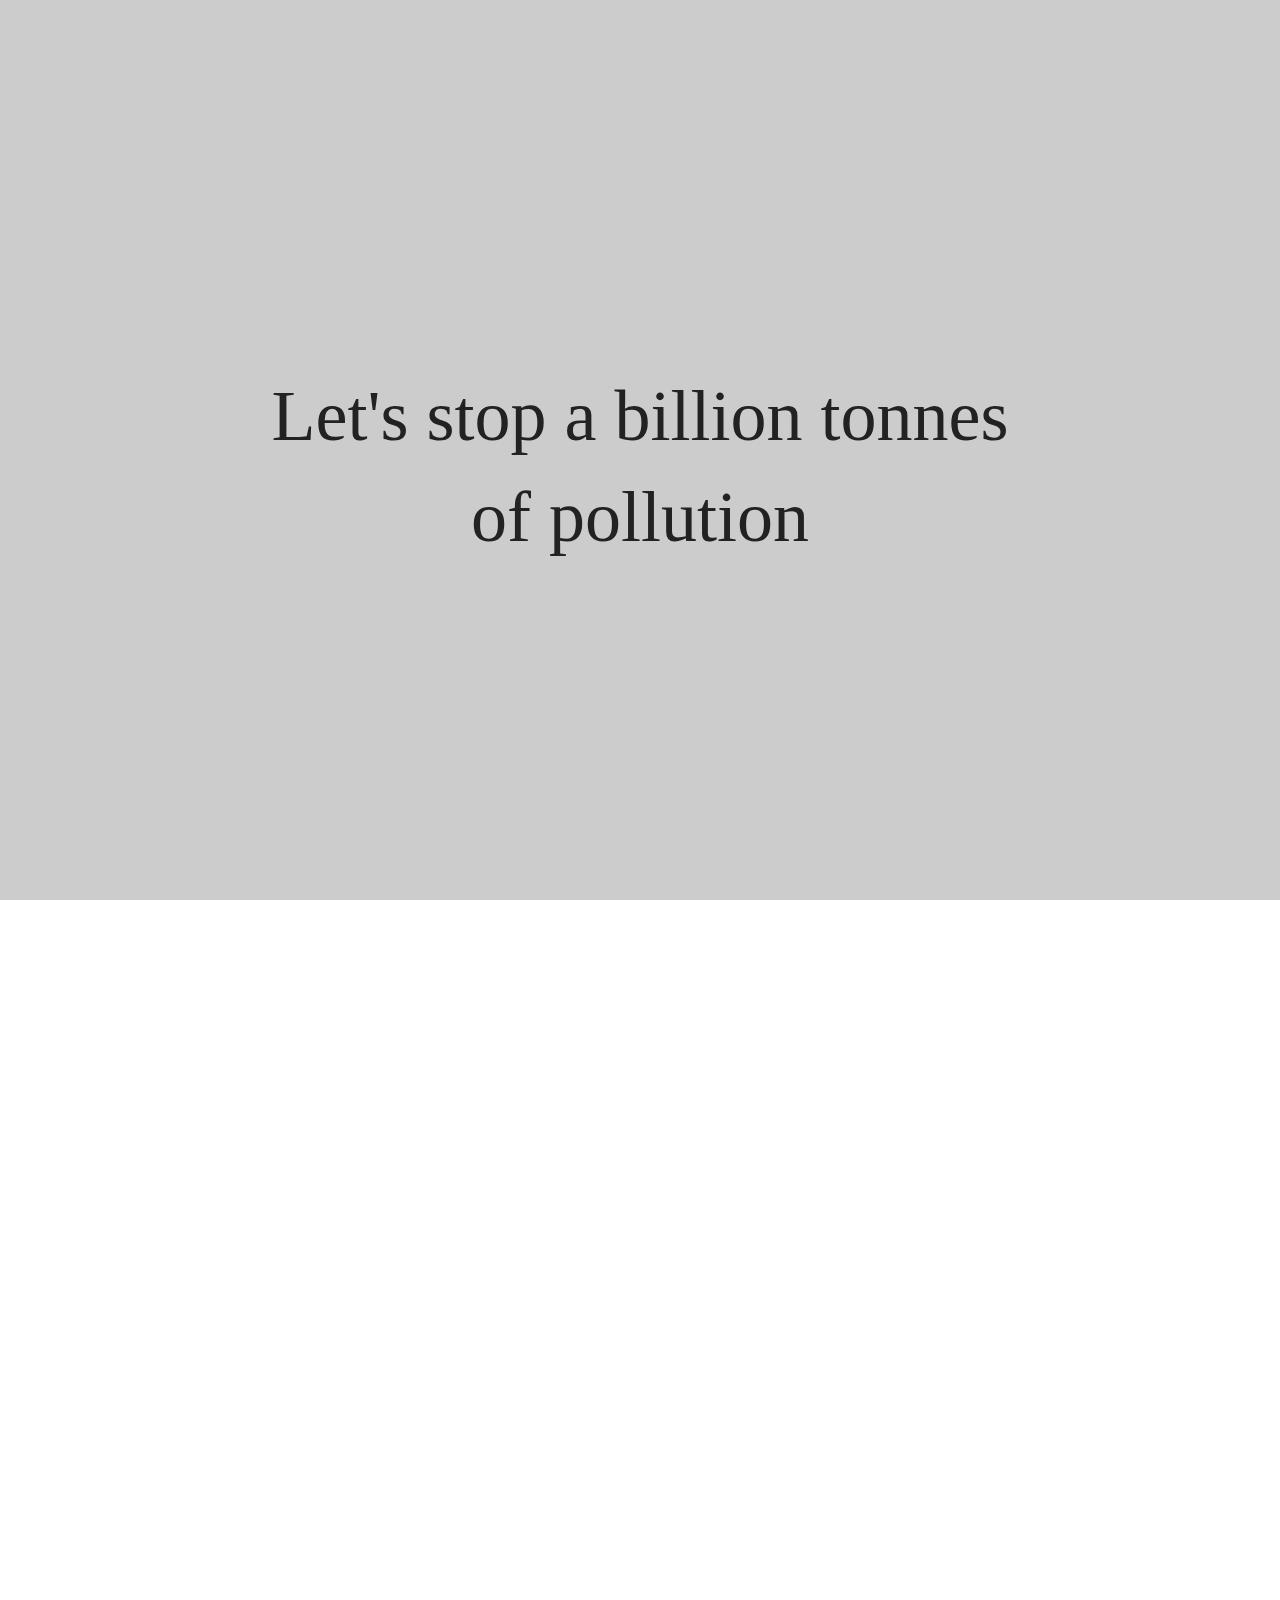
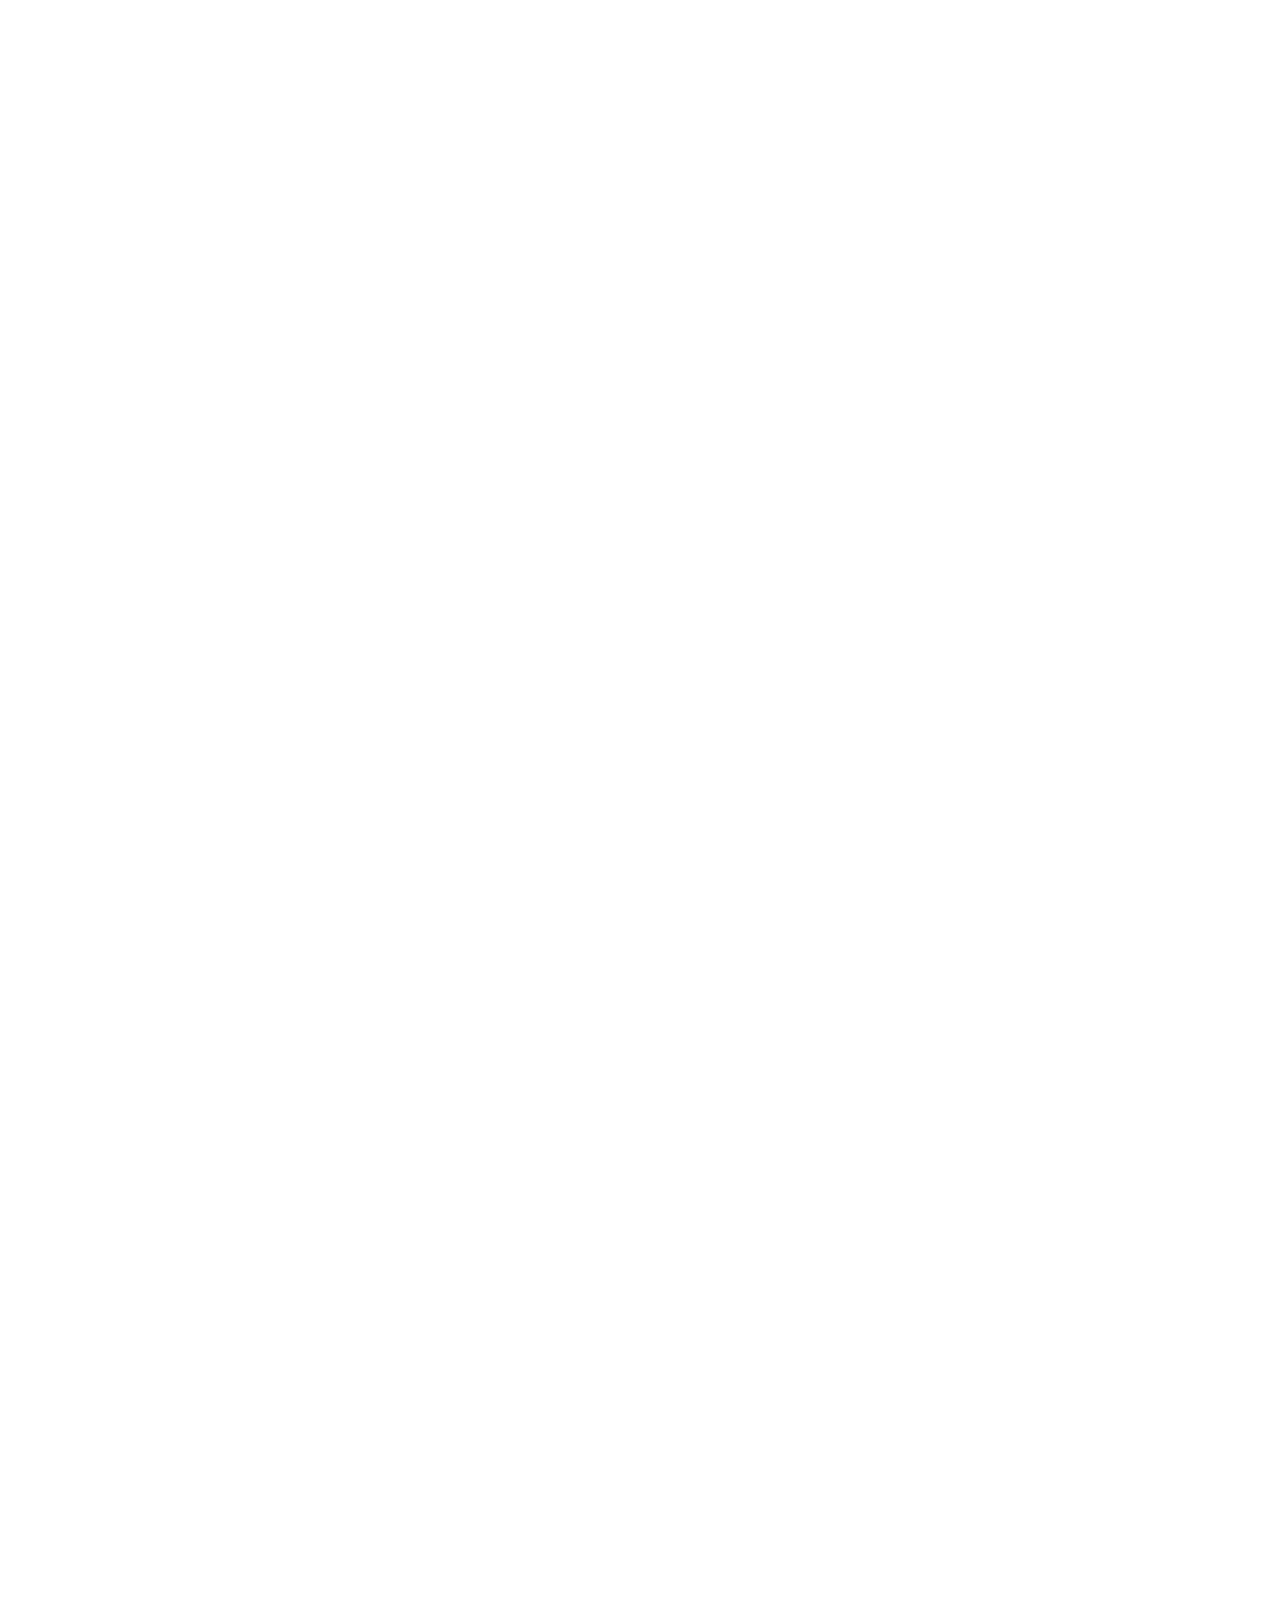
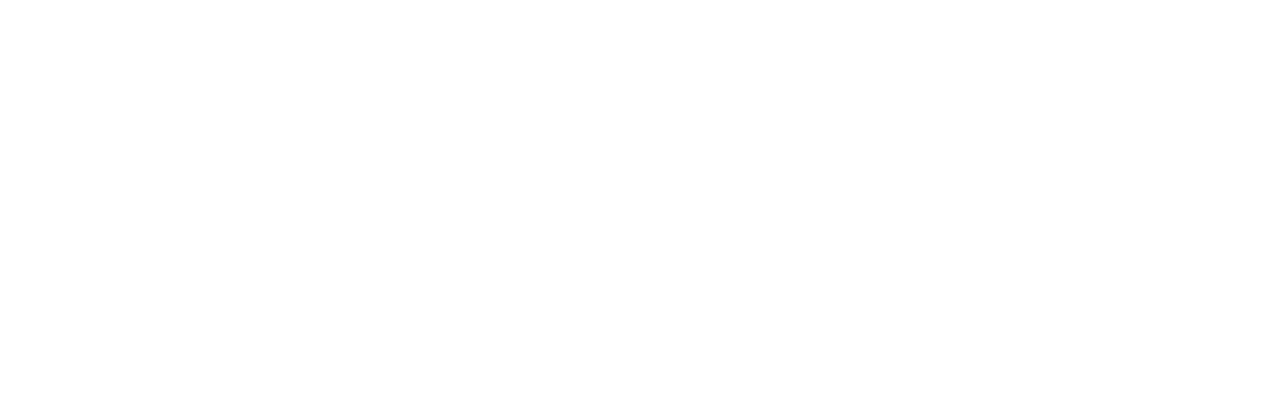
==== index.html @ c6ea2127 "Basic template for 1 pager plus explanation slides" ====
<!DOCTYPE html>
<meta charset="utf-8">
<head>
<link rel="stylesheet" href="css/foundation.css" />
<link rel="stylesheet" href="css/style.css" />
<link href='http://fonts.googleapis.com/css?family=Permanent+Marker' rel='stylesheet' type='text/css'>
<link rel="stylesheet" type="text/css" href="css/jquery.fullPage.css" />
<script src="http://ajax.googleapis.com/ajax/libs/jquery/1.11.1/jquery.min.js"></script>
<script src="js/jquery.easings.min.js"></script>
<script type="text/javascript" src="js/jquery.fullPage.min.js"></script>
</head>

<body>
	
<div id="fullpage">
    <div class="section">
	    <h1 class ="text-center">Let's stop a billion tonnes </br> of pollution</h1>
    </div>

	<div class="section">
		<h1 class ="text-center">What's this all about?</h1>
	    <div class="slide"> 
			<h2 class ="text-center">In the past,</h2>
			<p class ="text-center">there was no limit to CO2 pollution...</p>
			<div class="row">
				  <div class="small-6 large-centered columns">
						<img src="img/slides/slide1.png">
				  </div>
			</div>
	    </div>
	    <div class="slide"> 
		    <h2 class ="text-center">...now</h2>
		    <p class ="text-center">in Europe big polluters need permits.</p>
		    <div class="row">
				  <div class="small-6 large-centered columns">
					    <img src="img/slides/slide2.png">
				  </div>
			</div>
	    </div>
	    <div class="slide"> 
		    <h2 class ="text-center">Permits</h2>
			<p class ="text-center">are issued by the EU, setting a cap on pollution...</p>
			<div class="row">
				  <div class="small-6 large-centered columns">
						<img src="img/slides/slide3.png">
				  </div>
			</div>
	    </div>
	    <div class="slide"> 
		    <h2 class ="text-center">...but too many</h2>
			<p class ="text-center">are being issued, giving little incentive to reduce pollution.</p>
			<div class="row">
				  <div class="small-6 large-centered columns">
						<img src="img/slides/slide4.png">
				  </div>
			</div>
	    </div>
	    <div class="slide"> 
		    <h2 class ="text-center">Destroy</h2>
			<p class ="text-center">one billion permits with Sandbag and take them out of the system...</p>
			<div class="row">
				  <div class="small-6 large-centered columns">
						<img src="img/slides/slide5.png">
				  </div>
			</div>
	    </div>
	    <div class="slide">
		    <h2 class ="text-center">...and call</h2> 
			<p class ="text-center">on EU politicians to not issue so many.</p>
			<div class="row">
				  <div class="small-6 large-centered columns">
						<img src="img/slides/slide6.png">
				  </div>
			</div>
	    </div>
	    <div class="slide"> 
		    <h2 class ="text-center">Fewer permits</h2>
			<p class ="text-center">means less pollution and more clean energy</p>
			<div class="row">
				  <div class="small-6 large-centered columns">
						<img src="img/slides/slide7.png">
				  </div>
			</div>
	    </div>
	    <div class="slide"> 
		    <h2 class ="text-center">Join us</h2>
			<p class ="text-center">and help stop one billion tonnes of pollution!</p>
			<div class="row">
				  <div class="small-6 large-centered columns">
						<img src="img/slides/slide8.png">
				  </div>
			</div>
	    </div>
	</div>

    <div class="section">
	    <h1 class ="text-center">Companies</h1>
    </div>

    <div class="section">
	    <h1 class ="text-center">What you can do</h1>
    </div>
</div>

</body>

<script>
	$(document).ready(function() {
	    $('#fullpage').fullpage({
	    	verticalCentered: true,
	        resize : true,
	        sectionsColor : ['#ccc', '#fff'],
	        anchors:['landing', 'what'],
	        scrollingSpeed: 700,
	        easing: 'easeInQuart',
	        menu: true,
	        navigation: false,
	        navigationPosition: 'right',
	        navigationTooltips: ['firstSlide', 'secondSlide'],
	        slidesNavigation: true,
	        slidesNavPosition: 'bottom',
	        loopBottom: false,
	        loopTop: false,
	        loopHorizontal: true,
	        autoScrolling: true,
	        scrollOverflow: false,
	        css3: false,
	        paddingTop: '3em',
	        paddingBottom: '10px',
	        normalScrollElements: '#element1, .element2',
	        normalScrollElementTouchThreshold: 5,
	        keyboardScrolling: true,
	        touchSensitivity: 15,
	        continuousVertical: false,
	        animateAnchor: true,
	        sectionSelector: '.section',
	        slideSelector: '.slide',
	    });
	});
</script>
---- css/style.css ----
html {
}

body {
  font-family: "Helvetica Neue", Helvetica, Arial, sans-serif;
}

h1 {
	font-size: 4.5rem;
	font-family: 'Permanent Marker', cursive;
}


@media only screen and (max-width: 600px) {

   h1 { font-size: 2rem; }

}
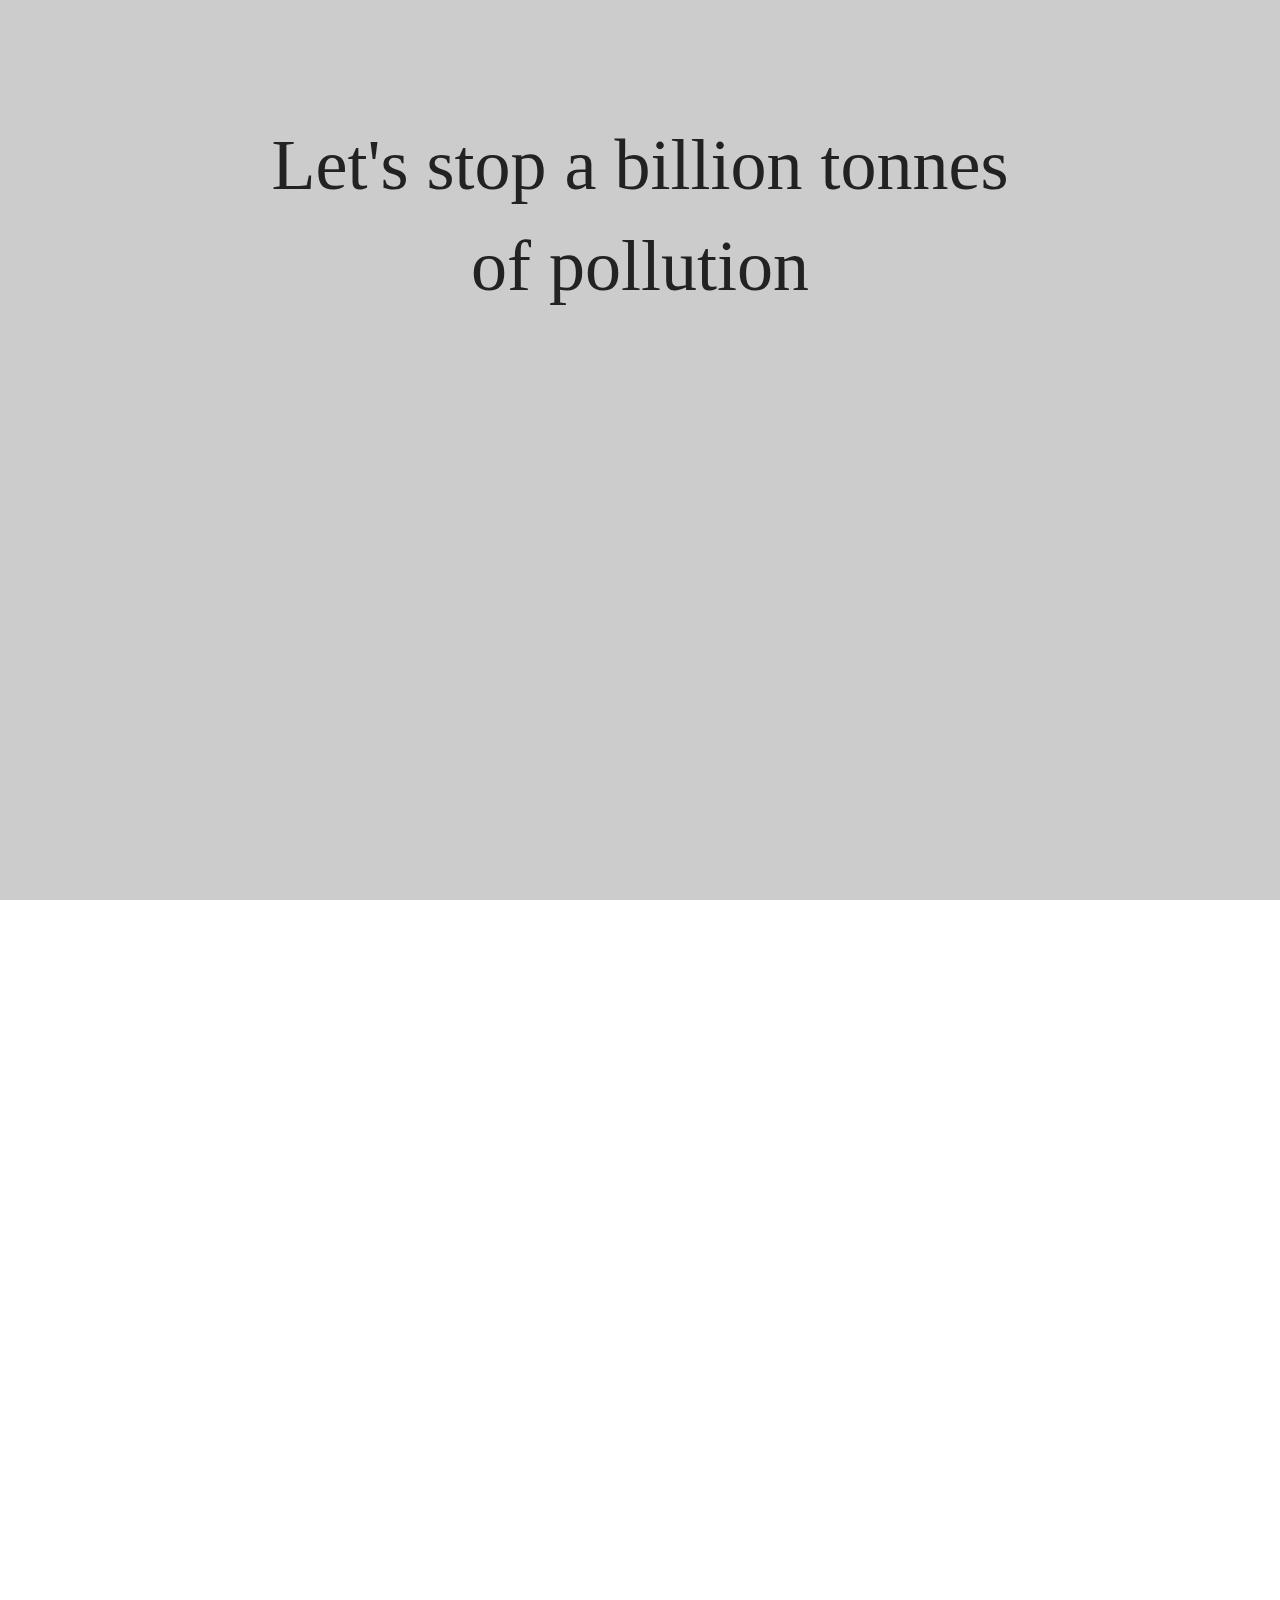
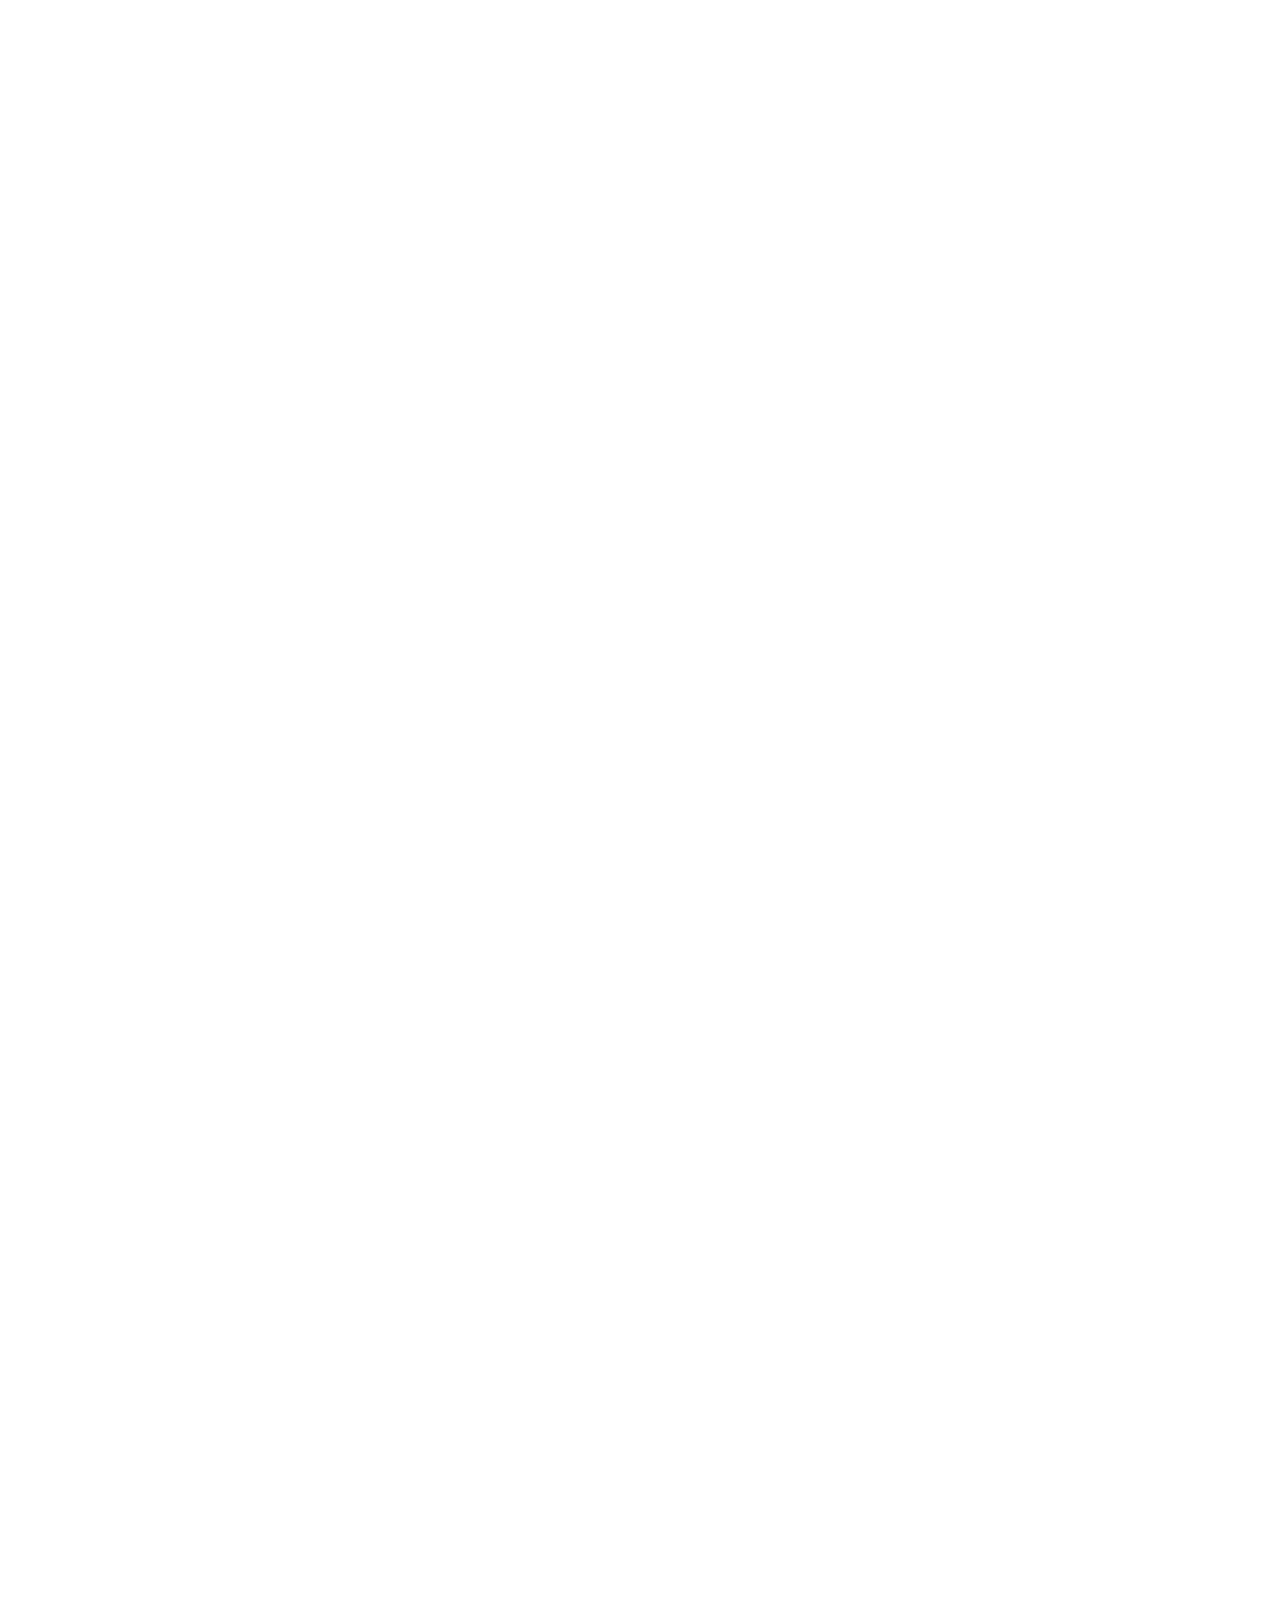
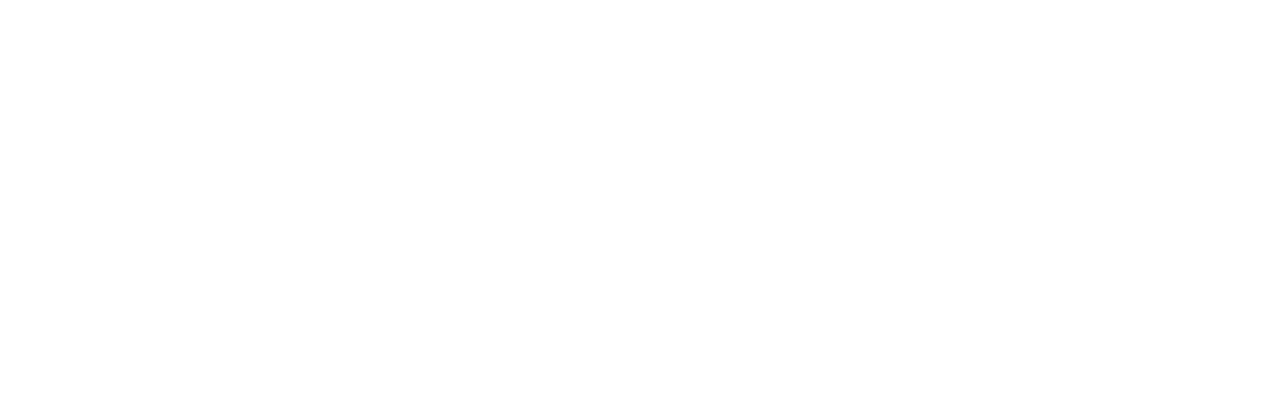
==== commit ff032b98: "Fixed centering of explanation slides, font resizing" ====
--- a/index.html
+++ b/index.html
@@ -2,9 +2,9 @@
 <meta charset="utf-8">
 <head>
 <link rel="stylesheet" href="css/foundation.css" />
+<link rel="stylesheet" type="text/css" href="css/jquery.fullPage.css" />
 <link rel="stylesheet" href="css/style.css" />
 <link href='http://fonts.googleapis.com/css?family=Permanent+Marker' rel='stylesheet' type='text/css'>
-<link rel="stylesheet" type="text/css" href="css/jquery.fullPage.css" />
 <script src="http://ajax.googleapis.com/ajax/libs/jquery/1.11.1/jquery.min.js"></script>
 <script src="js/jquery.easings.min.js"></script>
 <script type="text/javascript" src="js/jquery.fullPage.min.js"></script>
@@ -23,7 +23,7 @@
 			<h2 class ="text-center">In the past,</h2>
 			<p class ="text-center">there was no limit to CO2 pollution...</p>
 			<div class="row">
-				  <div class="small-6 large-centered columns">
+				  <div class="small-6 small-centered columns">
 						<img src="img/slides/slide1.png">
 				  </div>
 			</div>
@@ -32,7 +32,7 @@
 		    <h2 class ="text-center">...now</h2>
 		    <p class ="text-center">in Europe big polluters need permits.</p>
 		    <div class="row">
-				  <div class="small-6 large-centered columns">
+				  <div class="small-6 small-centered columns">
 					    <img src="img/slides/slide2.png">
 				  </div>
 			</div>
@@ -41,7 +41,7 @@
 		    <h2 class ="text-center">Permits</h2>
 			<p class ="text-center">are issued by the EU, setting a cap on pollution...</p>
 			<div class="row">
-				  <div class="small-6 large-centered columns">
+				  <div class="small-6 small-centered columns">
 						<img src="img/slides/slide3.png">
 				  </div>
 			</div>
@@ -50,7 +50,7 @@
 		    <h2 class ="text-center">...but too many</h2>
 			<p class ="text-center">are being issued, giving little incentive to reduce pollution.</p>
 			<div class="row">
-				  <div class="small-6 large-centered columns">
+				  <div class="small-6 small-centered columns">
 						<img src="img/slides/slide4.png">
 				  </div>
 			</div>
@@ -59,7 +59,7 @@
 		    <h2 class ="text-center">Destroy</h2>
 			<p class ="text-center">one billion permits with Sandbag and take them out of the system...</p>
 			<div class="row">
-				  <div class="small-6 large-centered columns">
+				  <div class="small-6 small-centered columns">
 						<img src="img/slides/slide5.png">
 				  </div>
 			</div>
@@ -68,7 +68,7 @@
 		    <h2 class ="text-center">...and call</h2> 
 			<p class ="text-center">on EU politicians to not issue so many.</p>
 			<div class="row">
-				  <div class="small-6 large-centered columns">
+				  <div class="small-6 small-centered columns">
 						<img src="img/slides/slide6.png">
 				  </div>
 			</div>
@@ -77,7 +77,7 @@
 		    <h2 class ="text-center">Fewer permits</h2>
 			<p class ="text-center">means less pollution and more clean energy</p>
 			<div class="row">
-				  <div class="small-6 large-centered columns">
+				  <div class="small-6 small-centered columns">
 						<img src="img/slides/slide7.png">
 				  </div>
 			</div>
@@ -86,7 +86,7 @@
 		    <h2 class ="text-center">Join us</h2>
 			<p class ="text-center">and help stop one billion tonnes of pollution!</p>
 			<div class="row">
-				  <div class="small-6 large-centered columns">
+				  <div class="small-6 small-centered columns">
 						<img src="img/slides/slide8.png">
 				  </div>
 			</div>
@@ -109,13 +109,13 @@
 	    $('#fullpage').fullpage({
 	    	verticalCentered: true,
 	        resize : true,
-	        sectionsColor : ['#ccc', '#fff'],
-	        anchors:['landing', 'what'],
+	        sectionsColor : ['#ccc', '#ccc'],
+	        anchors:['landing', 'what', 'companies', 'action'],
 	        scrollingSpeed: 700,
 	        easing: 'easeInQuart',
 	        menu: true,
 	        navigation: false,
-	        navigationPosition: 'right',
+	        navigationPosition: 'left',
 	        navigationTooltips: ['firstSlide', 'secondSlide'],
 	        slidesNavigation: true,
 	        slidesNavPosition: 'bottom',
@@ -124,7 +124,7 @@
 	        loopHorizontal: true,
 	        autoScrolling: true,
 	        scrollOverflow: false,
-	        css3: false,
+	        css3: true,
 	        paddingTop: '3em',
 	        paddingBottom: '10px',
 	        normalScrollElements: '#element1, .element2',
--- a/css/style.css
+++ b/css/style.css
@@ -10,6 +10,10 @@
 	font-family: 'Permanent Marker', cursive;
 }
 
+.fp-tableCell {
+	vertical-align: initial;
+	padding-top:5%;
+}
 
 @media only screen and (max-width: 600px) {
 
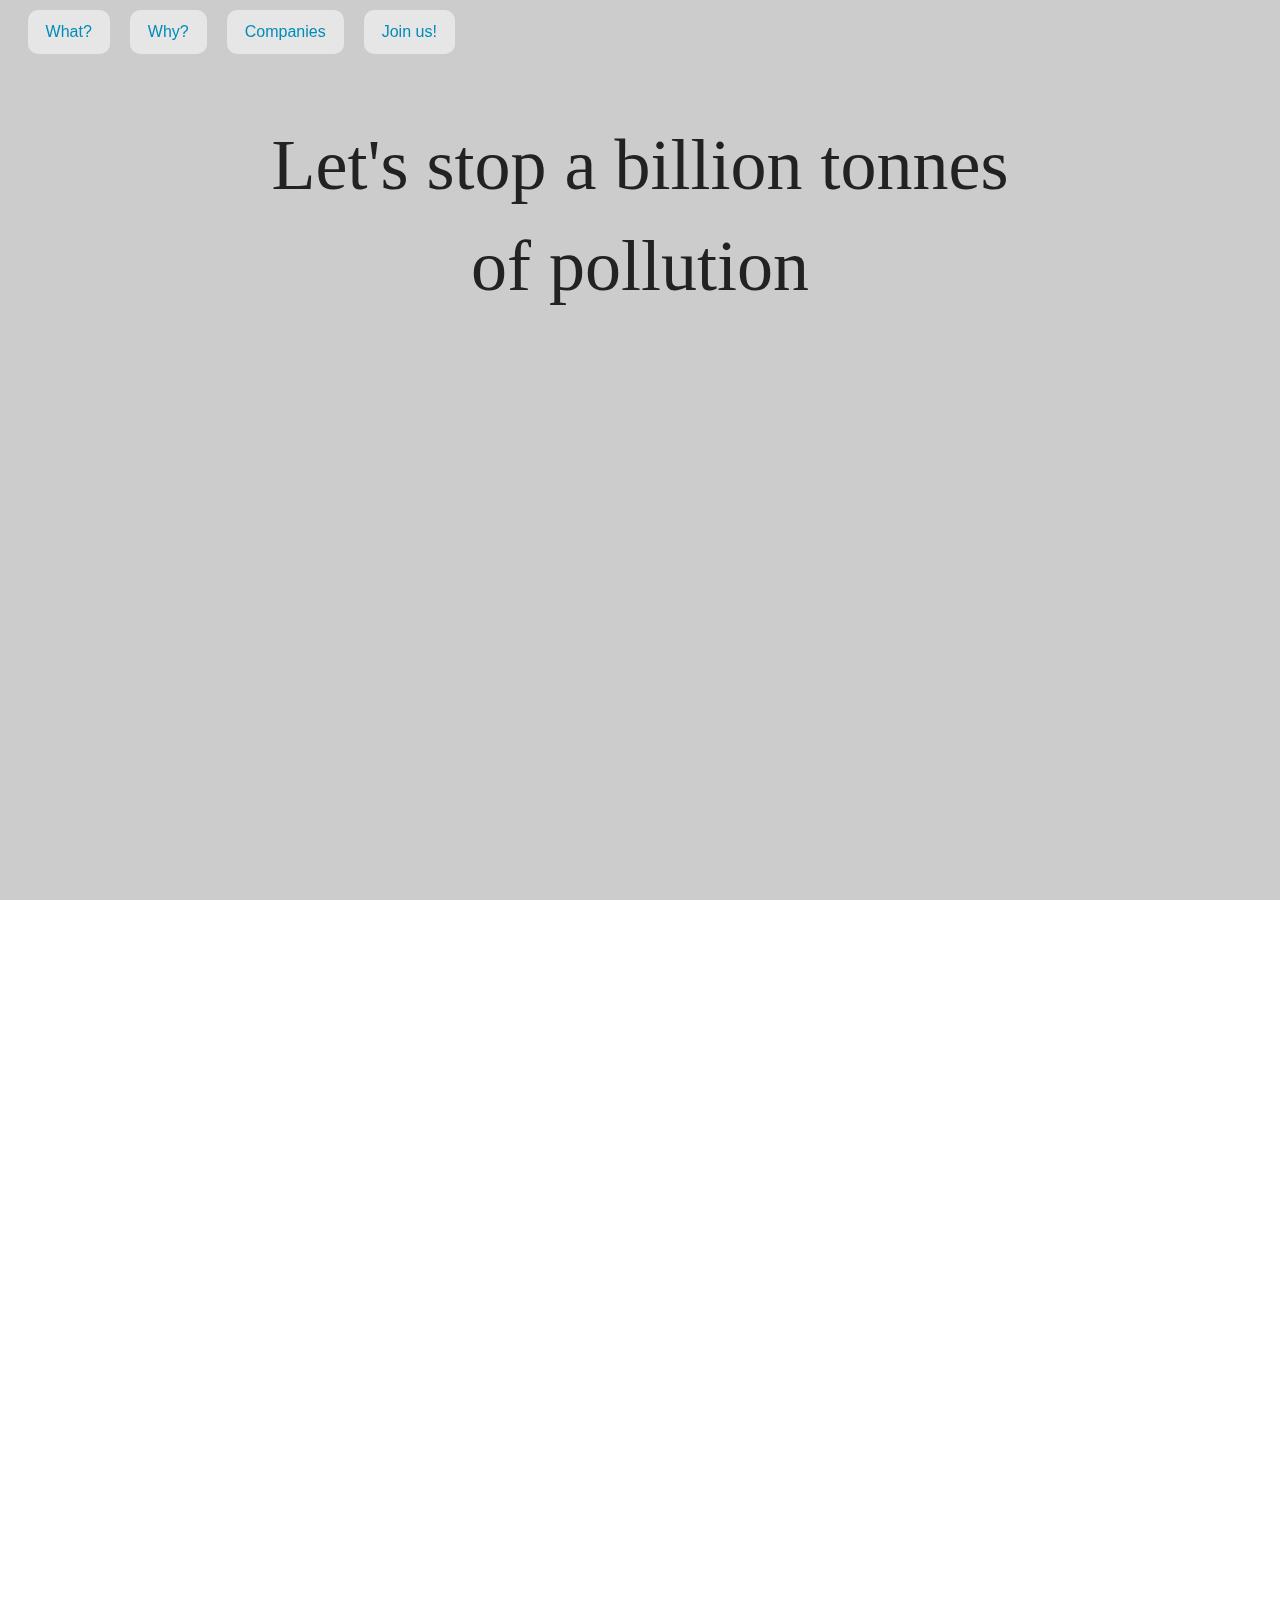
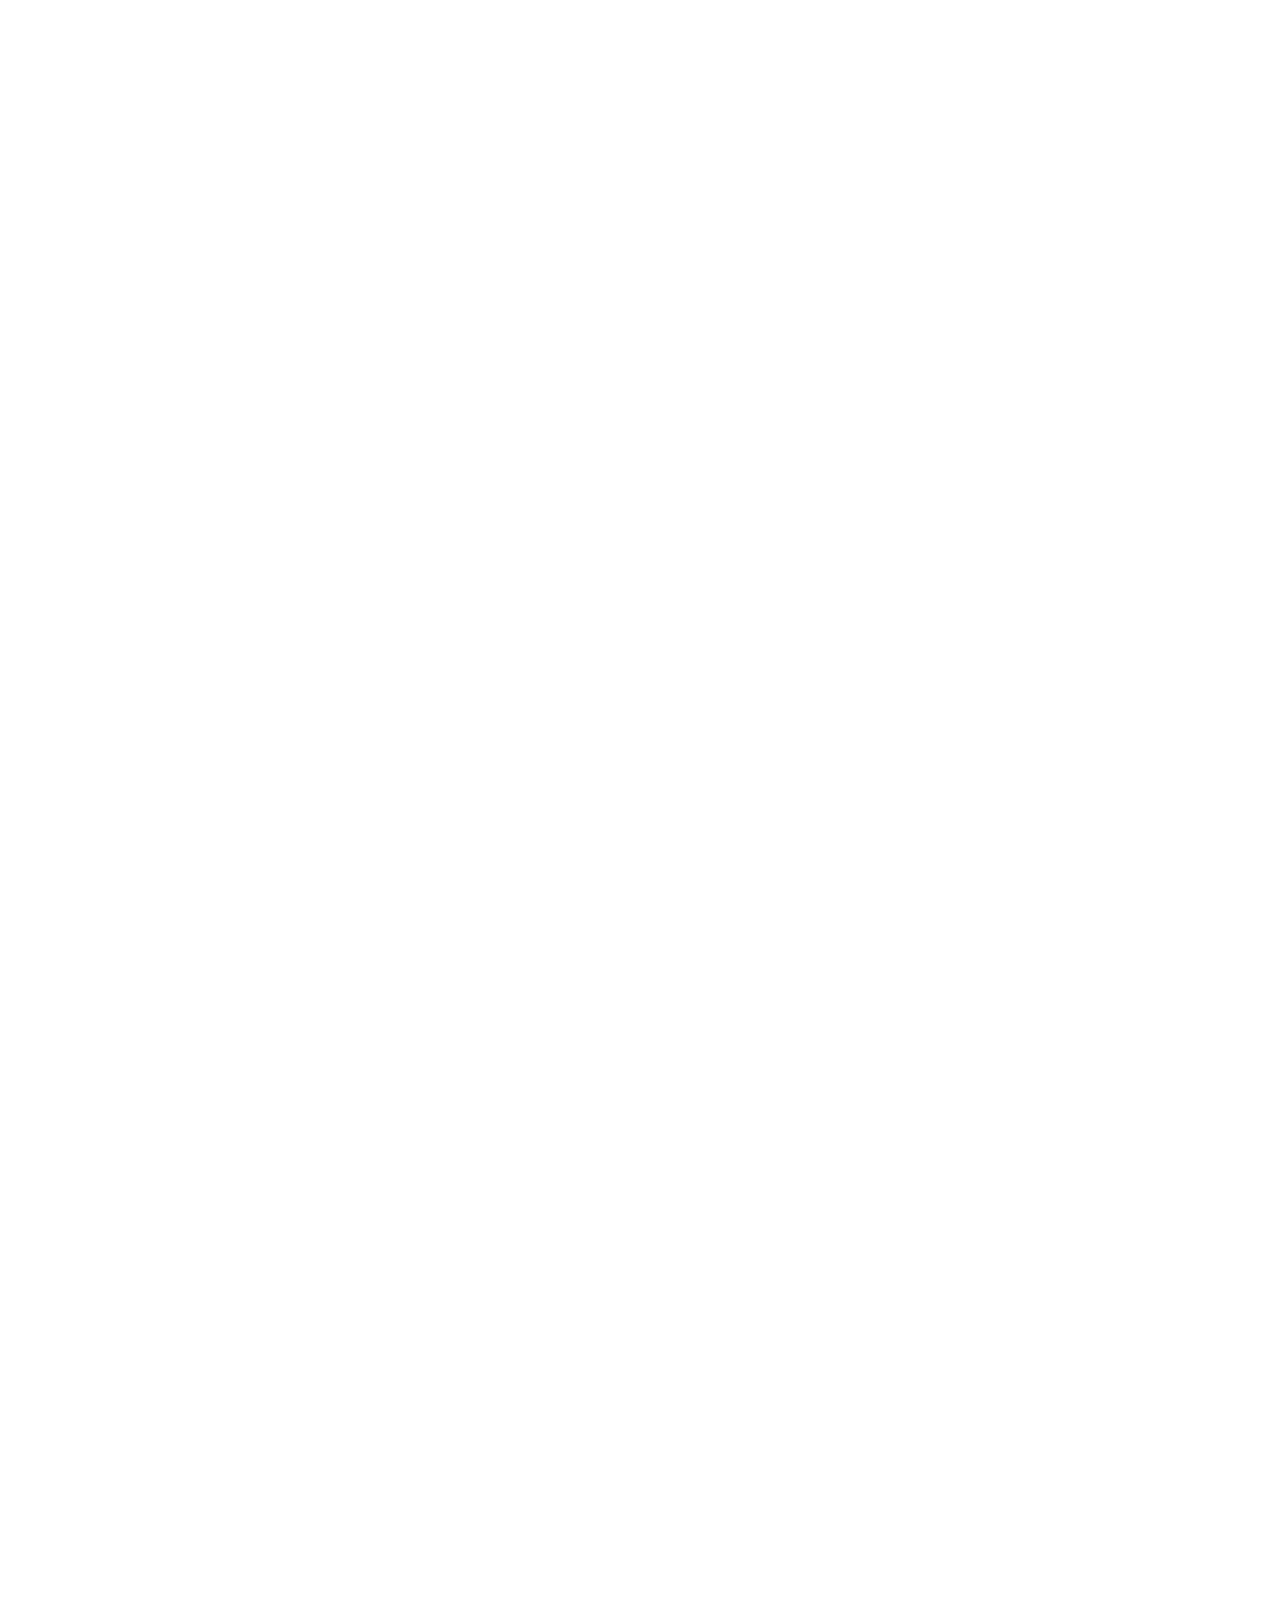
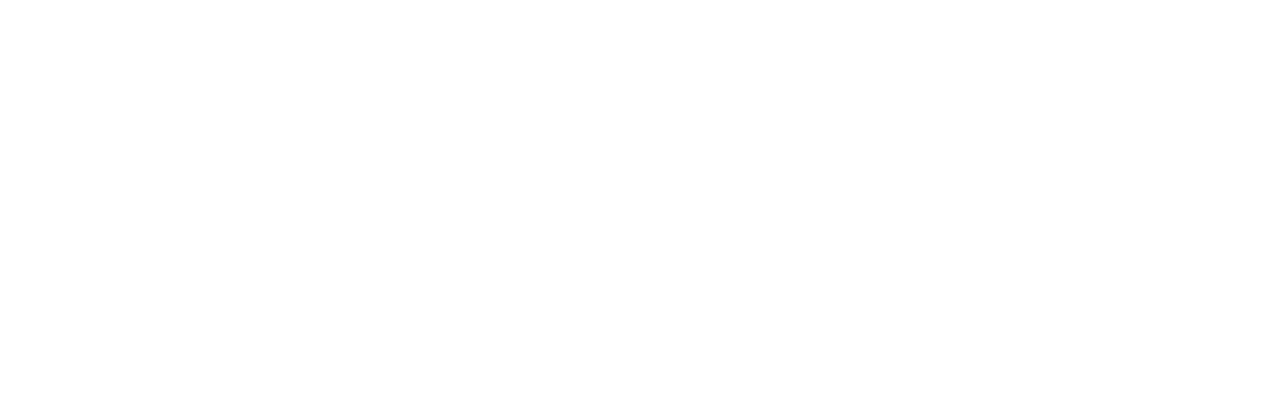
==== commit 1d63d2e5: "Added menu" ====
--- a/index.html
+++ b/index.html
@@ -11,6 +11,13 @@
 </head>
 
 <body>
+
+<ul id="myMenu">
+    <li data-menuanchor="firstPage" class="active"><a href="#landing">What?</a></li>
+    <li data-menuanchor="secondPage"><a href="#what">Why?</a></li>
+    <li data-menuanchor="thirdPage"><a href="#companies">Companies</a></li>
+    <li data-menuanchor="fourthPage"><a href="#action">Join us!</a></li>
+</ul>
 	
 <div id="fullpage">
     <div class="section">
@@ -109,7 +116,7 @@
 	    $('#fullpage').fullpage({
 	    	verticalCentered: true,
 	        resize : true,
-	        sectionsColor : ['#ccc', '#ccc'],
+	        sectionsColor : ['#ccc', '#ccc', '#ccc', '#ccc'],
 	        anchors:['landing', 'what', 'companies', 'action'],
 	        scrollingSpeed: 700,
 	        easing: 'easeInQuart',
--- a/css/style.css
+++ b/css/style.css
@@ -15,6 +15,26 @@
 	padding-top:5%;
 }
 
+#myMenu {
+	position:fixed;
+	z-index:99;
+	list-style:none;
+}
+
+#myMenu li {
+	float:left;
+	display: inline-block;
+	margin: 10px;
+	color: #000;
+	background: none repeat scroll 0% 0% rgba(255, 255, 255, 0.5);
+	border-radius: 10px;
+}
+
+#myMenu li a {
+	padding: 9px 18px;
+	display: block;
+}
+
 @media only screen and (max-width: 600px) {
 
    h1 { font-size: 2rem; }
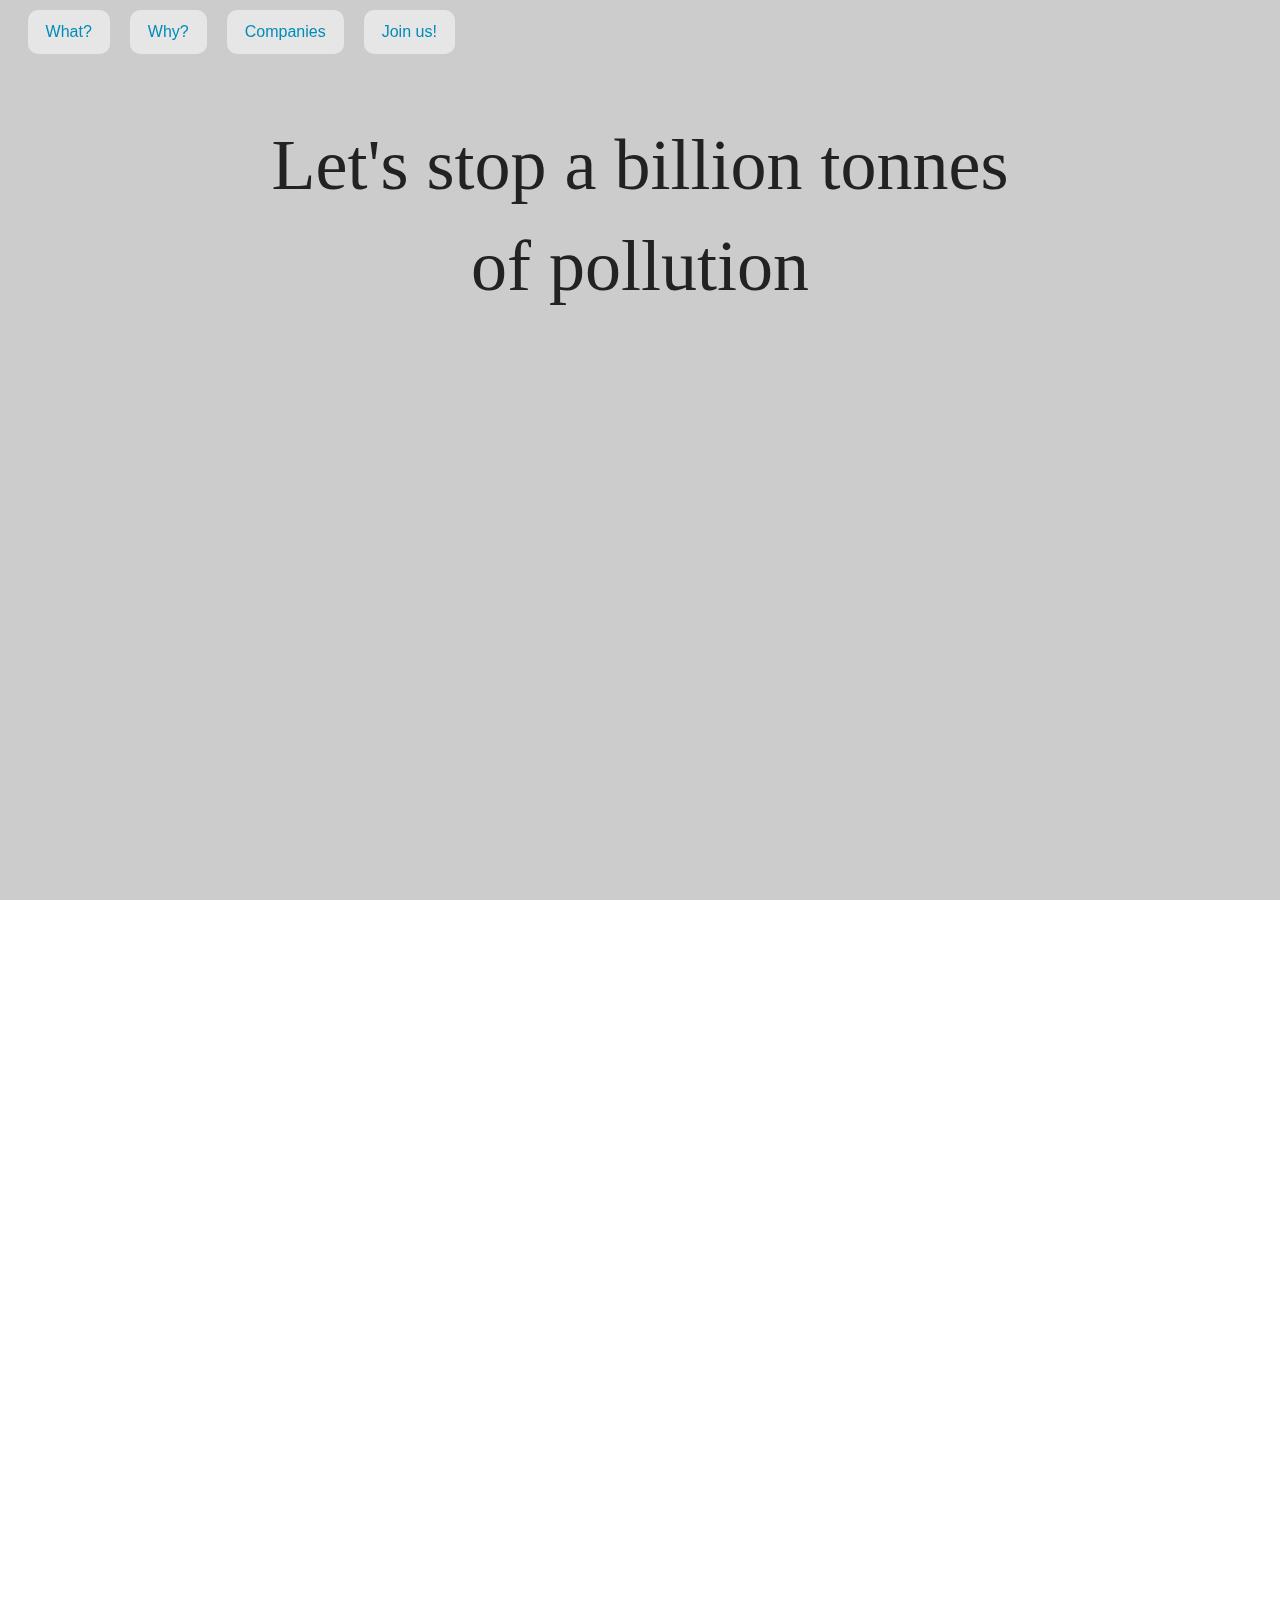
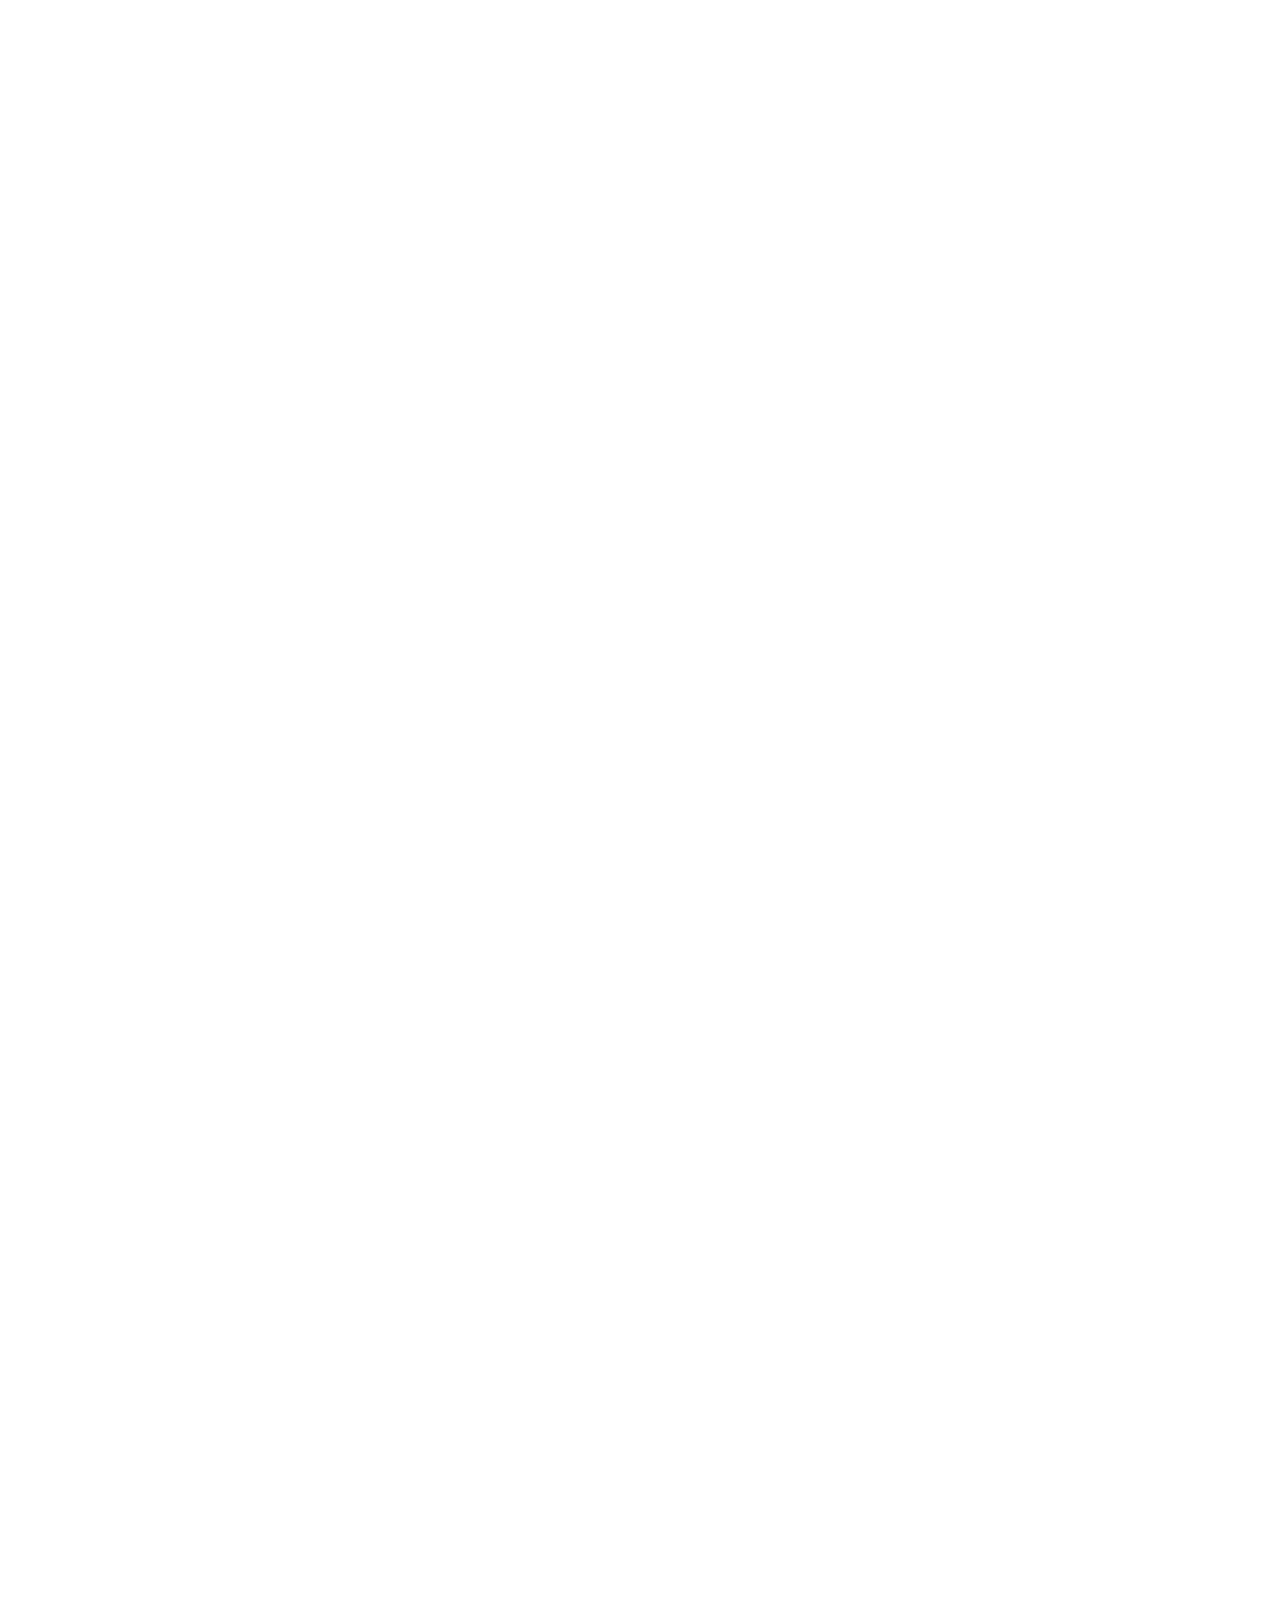
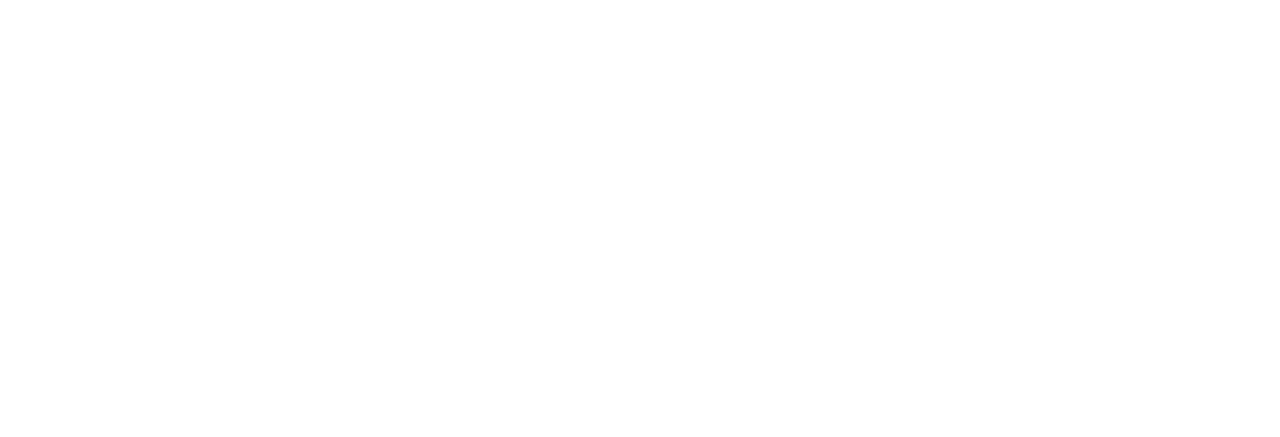
==== commit f86a29c1: "Added d3 companies but it is very slow" ====
--- a/index.html
+++ b/index.html
@@ -102,6 +102,9 @@
 
     <div class="section">
 	    <h1 class ="text-center">Companies</h1>
+	    <div class="slide"> 
+		    <div class ="small-6 small-centered columns" id="companies"></div>
+	    </div>
     </div>
 
     <div class="section">
@@ -110,6 +113,61 @@
 </div>
 
 </body>
+
+<script src="js/d3.v3.js"></script>
+<script>
+
+var diameter = 700,
+    format = d3.format(",d"),
+    color = d3.scale.category20c();
+
+var bubble = d3.layout.pack()
+    .sort(null)
+    .size([diameter, diameter])
+    .padding(1.5);
+
+var svg = d3.select("#companies").append("svg")
+    .attr("width", diameter)
+    .attr("height", diameter)
+    .attr("class", "bubble");
+
+d3.json("data/top30.json", function(error, root) {
+  var node = svg.selectAll(".node")
+      .data(bubble.nodes(classes(root))
+      .filter(function(d) { return !d.children; }))
+    .enter().append("g")
+      .attr("class", "node")
+      .attr("transform", function(d) { return "translate(" + d.x + "," + d.y + ")"; });
+
+  node.append("title")
+      .text(function(d) { return d.className + ": " + format(d.value); });
+
+  node.append("circle")
+      .attr("r", function(d) { return d.r; })
+      .style("fill", function(d) { return color(d.packageName); });
+
+  node.append("text")
+      .attr("dy", ".3em")
+      .style("text-anchor", "middle")
+      .text(function(d) { return d.className.substring(0, d.r / 3); });
+});
+
+// Returns a flattened hierarchy containing all leaf nodes under the root.
+function classes(root) {
+  var classes = [];
+
+  function recurse(name, node) {
+    if (node.children) node.children.forEach(function(child) { recurse(node.name, child); });
+    else classes.push({packageName: name, className: node.name, value: node.size});
+  }
+
+  recurse(null, root);
+  return {children: classes};
+}
+
+d3.select(self.frameElement).style("height", diameter + "px");
+
+</script>
 
 <script>
 	$(document).ready(function() {
--- a/css/style.css
+++ b/css/style.css
@@ -8,6 +8,10 @@
 h1 {
 	font-size: 4.5rem;
 	font-family: 'Permanent Marker', cursive;
+}
+
+.fp-slide {
+	width:100%;
 }
 
 .fp-tableCell {
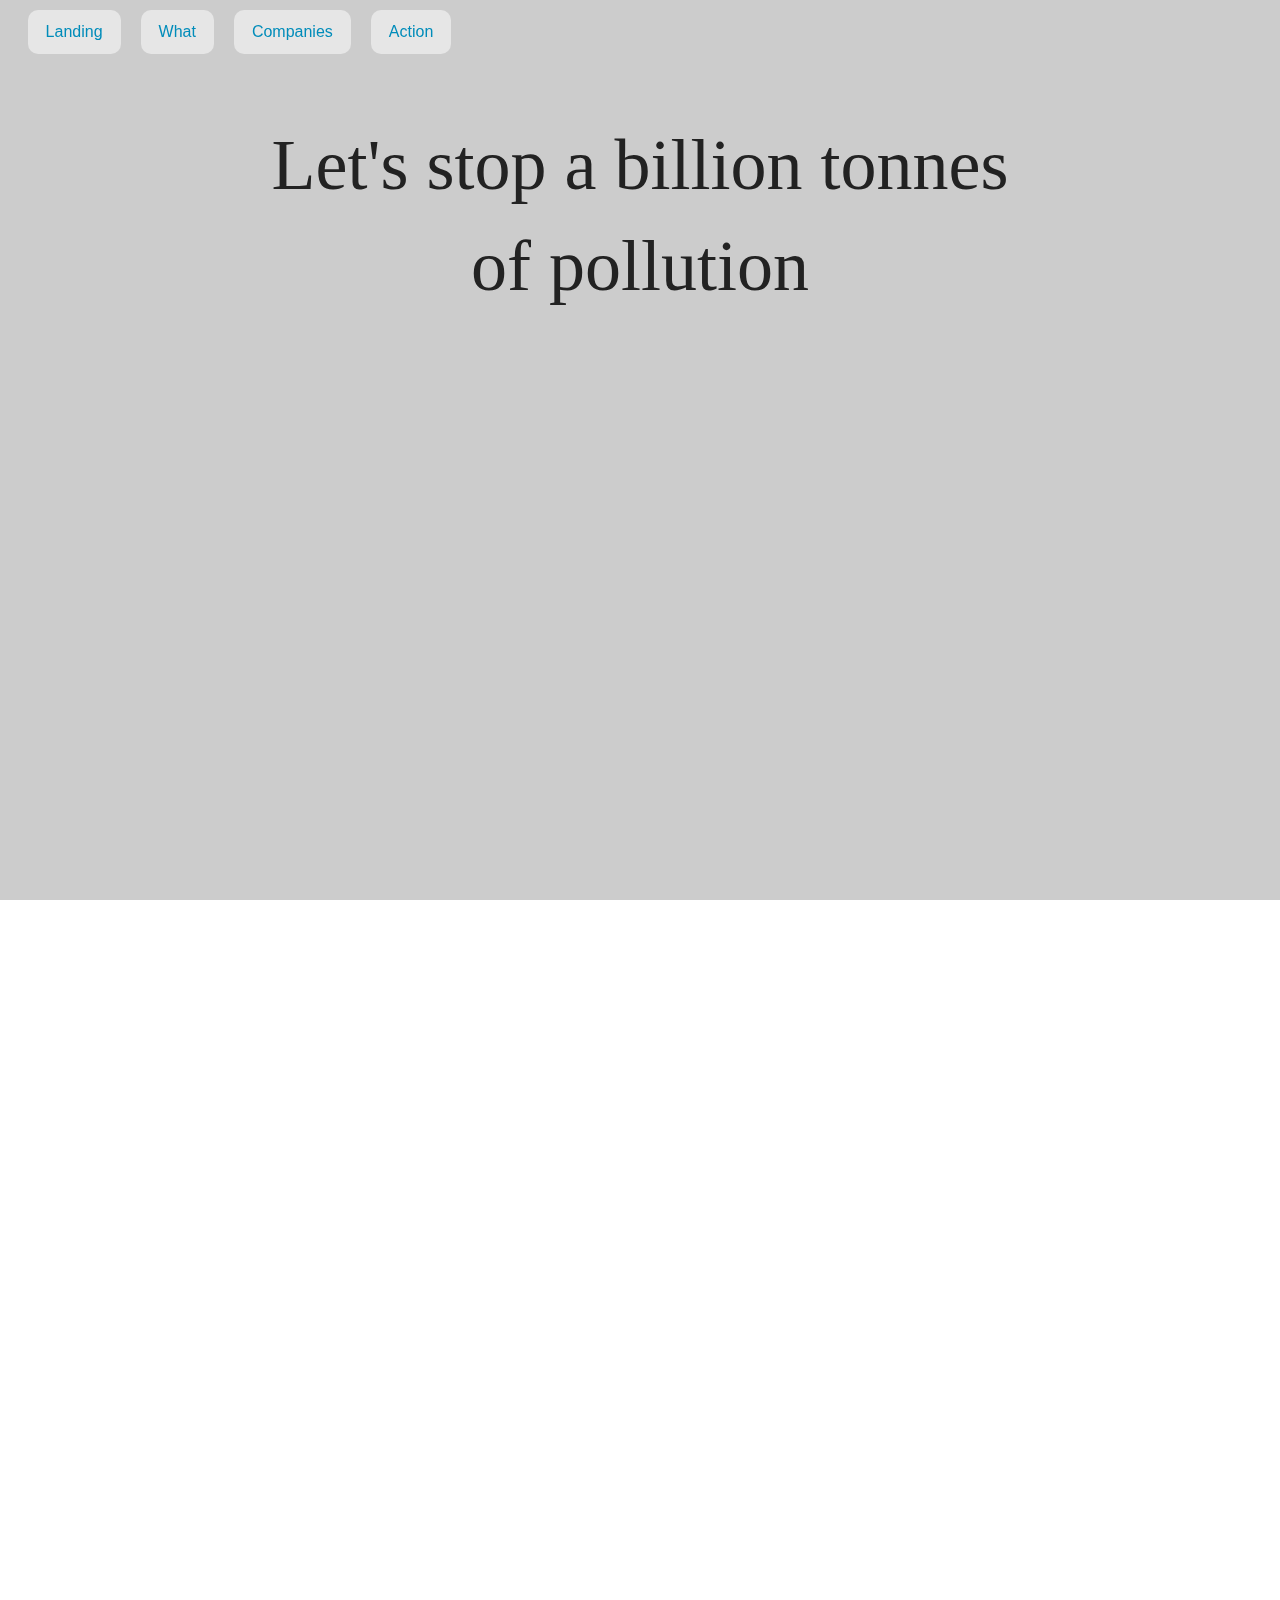
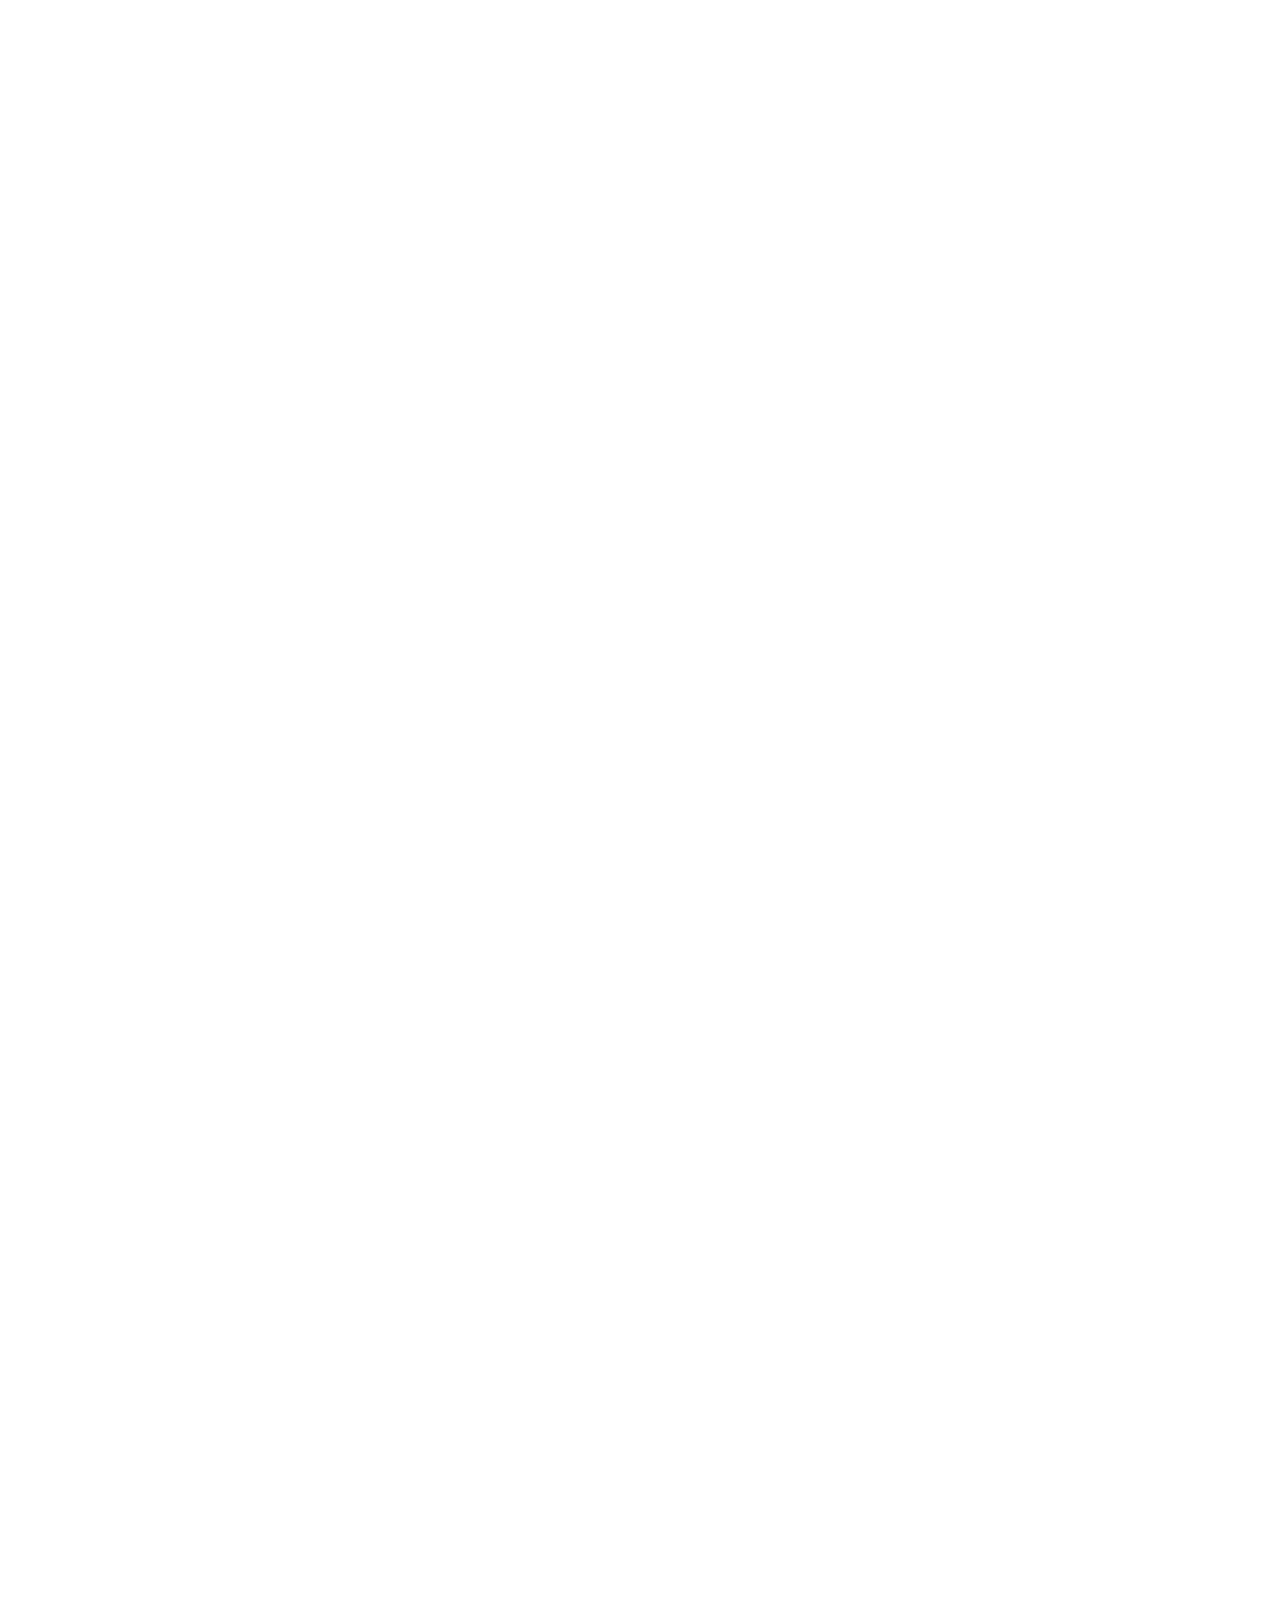
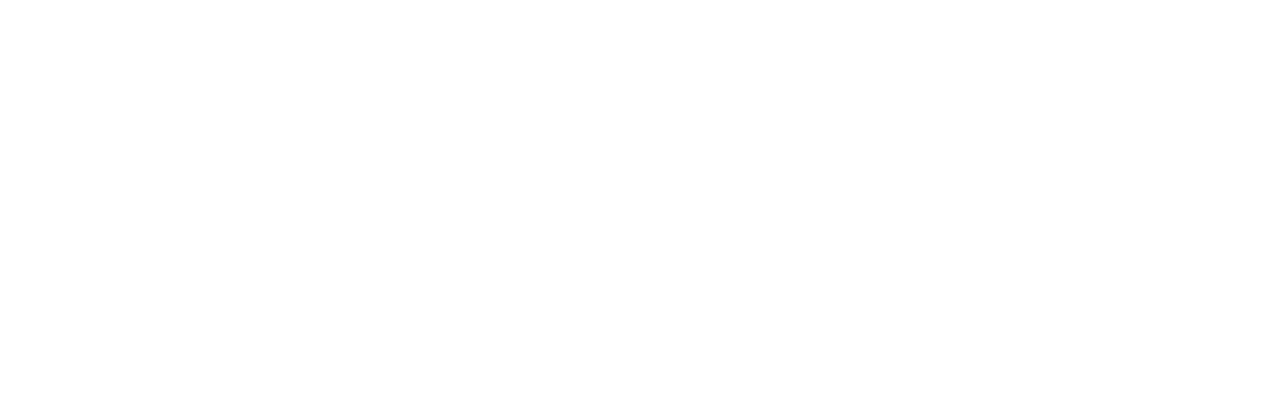
==== commit a27fc25e: "Moved d3 and confusing company slide out for now" ====
--- a/index.html
+++ b/index.html
@@ -13,10 +13,10 @@
 <body>
 
 <ul id="myMenu">
-    <li data-menuanchor="firstPage" class="active"><a href="#landing">What?</a></li>
-    <li data-menuanchor="secondPage"><a href="#what">Why?</a></li>
+    <li data-menuanchor="firstPage" class="active"><a href="#landing">Landing</a></li>
+    <li data-menuanchor="secondPage"><a href="#what">What</a></li>
     <li data-menuanchor="thirdPage"><a href="#companies">Companies</a></li>
-    <li data-menuanchor="fourthPage"><a href="#action">Join us!</a></li>
+    <li data-menuanchor="fourthPage"><a href="#action">Action</a></li>
 </ul>
 	
 <div id="fullpage">
@@ -102,9 +102,9 @@
 
     <div class="section">
 	    <h1 class ="text-center">Companies</h1>
-	    <div class="slide"> 
+	    <!-- <div class="slide"> 
 		    <div class ="small-6 small-centered columns" id="companies"></div>
-	    </div>
+	    </div> -->
     </div>
 
     <div class="section">
@@ -114,7 +114,7 @@
 
 </body>
 
-<script src="js/d3.v3.js"></script>
+<!-- <script src="js/d3.v3.js"></script>
 <script>
 
 var diameter = 700,
@@ -168,7 +168,7 @@
 d3.select(self.frameElement).style("height", diameter + "px");
 
 </script>
-
+ -->
 <script>
 	$(document).ready(function() {
 	    $('#fullpage').fullpage({
@@ -181,7 +181,7 @@
 	        menu: true,
 	        navigation: false,
 	        navigationPosition: 'left',
-	        navigationTooltips: ['firstSlide', 'secondSlide'],
+	        navigationTooltips: ['firstSlide', 'secondSlide', 'thirdSlide'],
 	        slidesNavigation: true,
 	        slidesNavPosition: 'bottom',
 	        loopBottom: false,
@@ -192,7 +192,7 @@
 	        css3: true,
 	        paddingTop: '3em',
 	        paddingBottom: '10px',
-	        normalScrollElements: '#element1, .element2',
+	        // normalScrollElements: '#element1', '#element2', '#element3', '#element4',
 	        normalScrollElementTouchThreshold: 5,
 	        keyboardScrolling: true,
 	        touchSensitivity: 15,
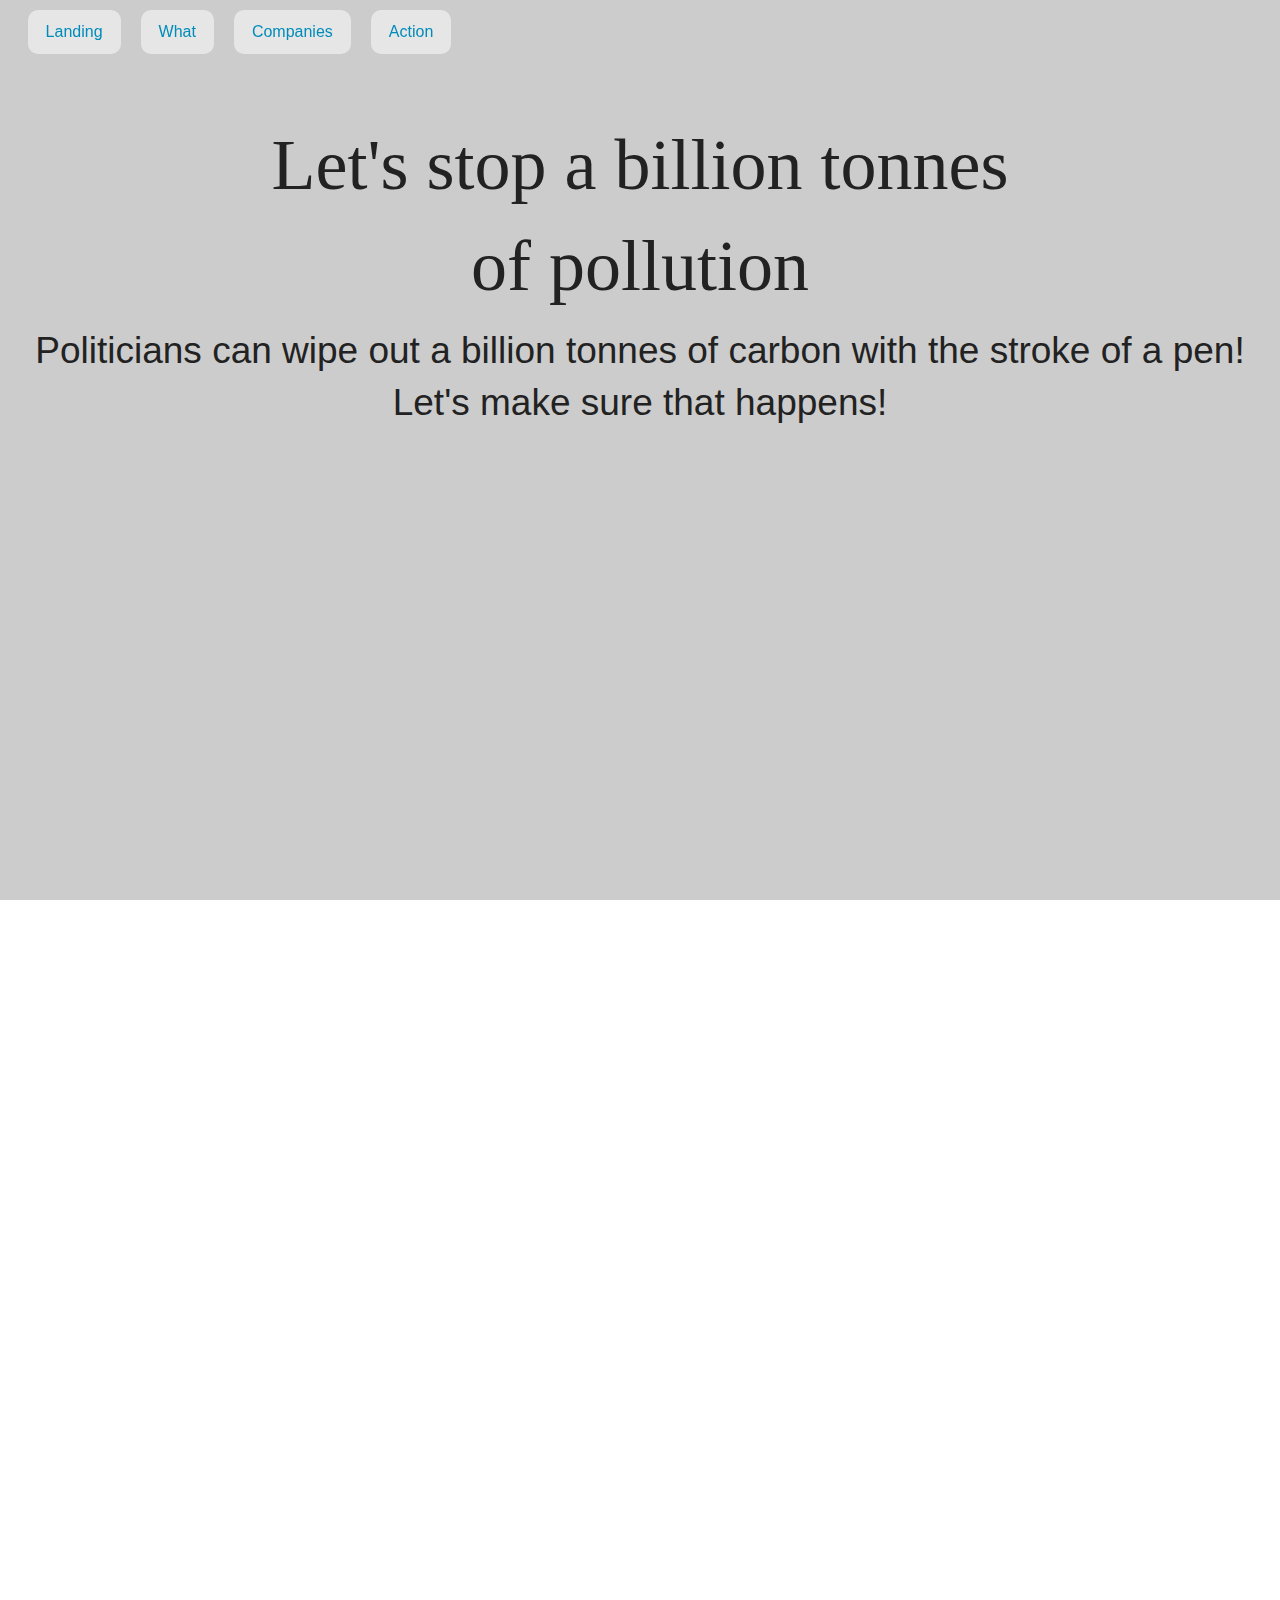
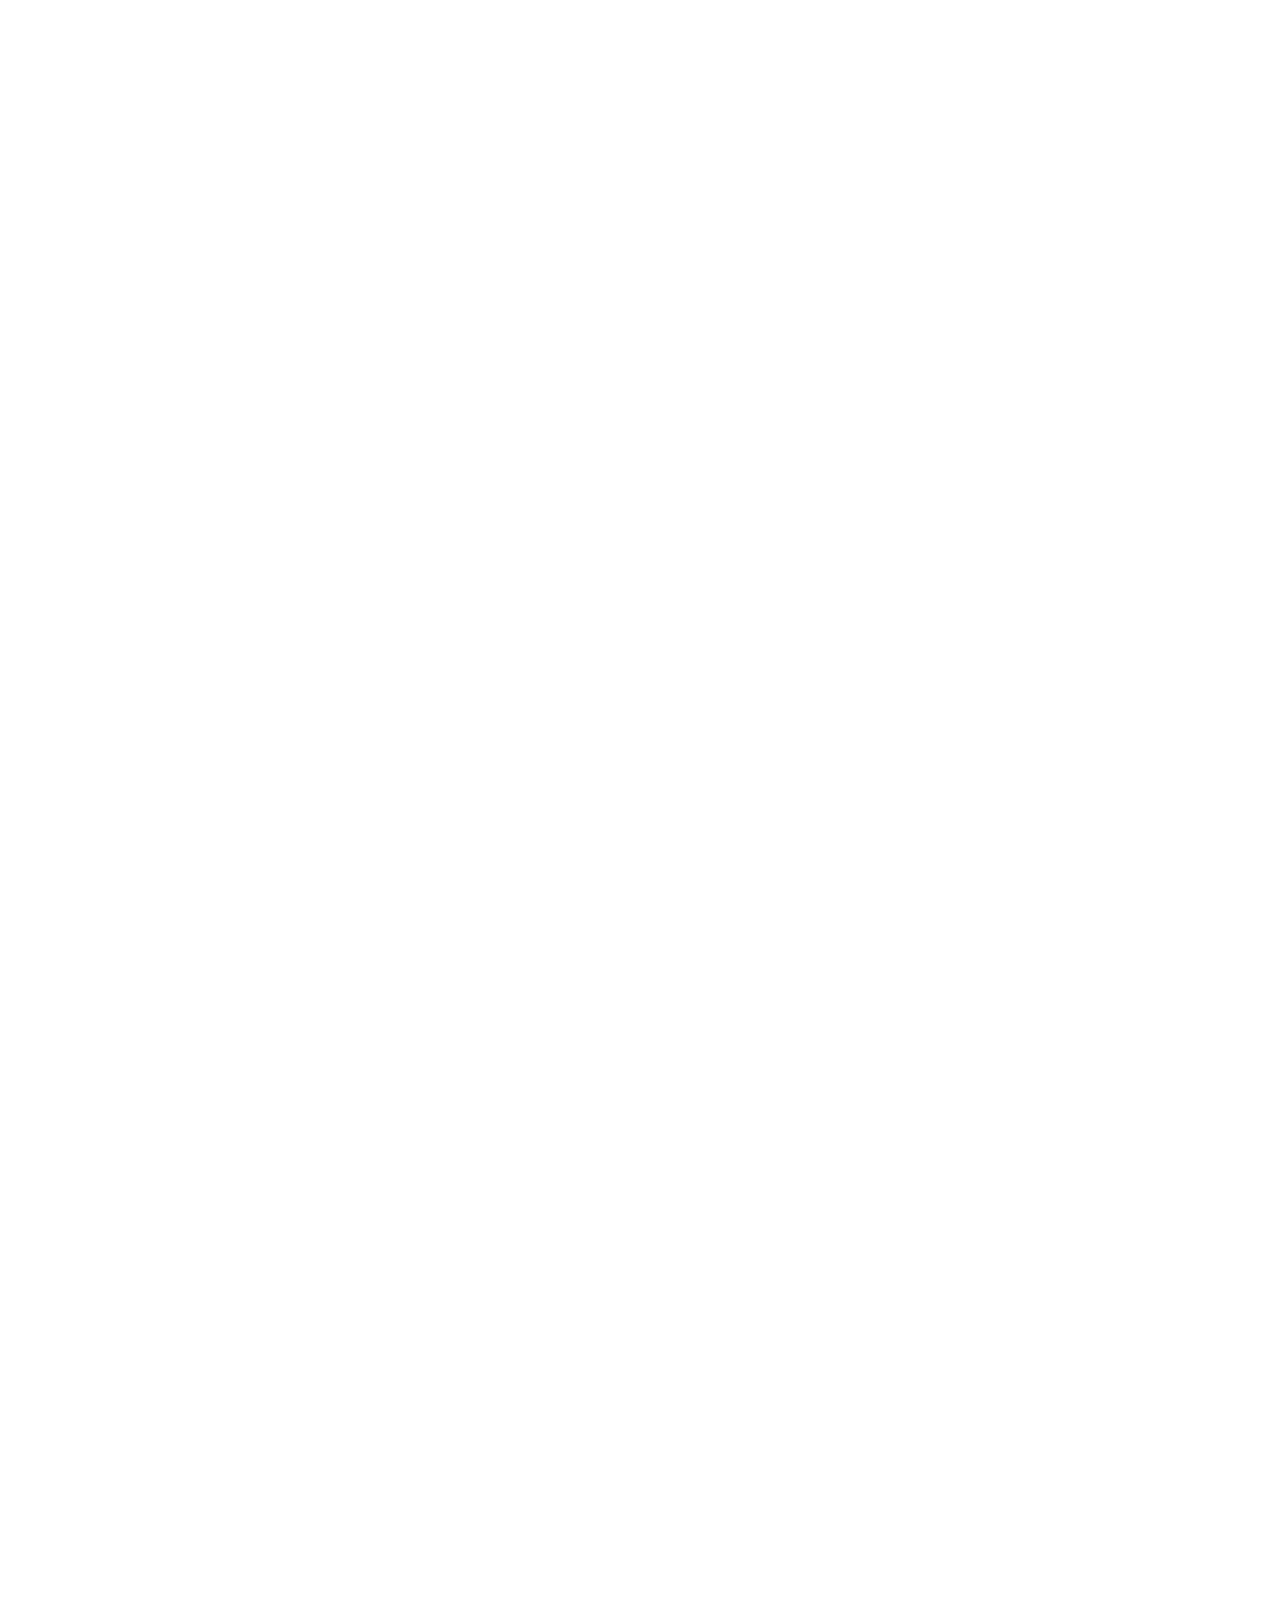
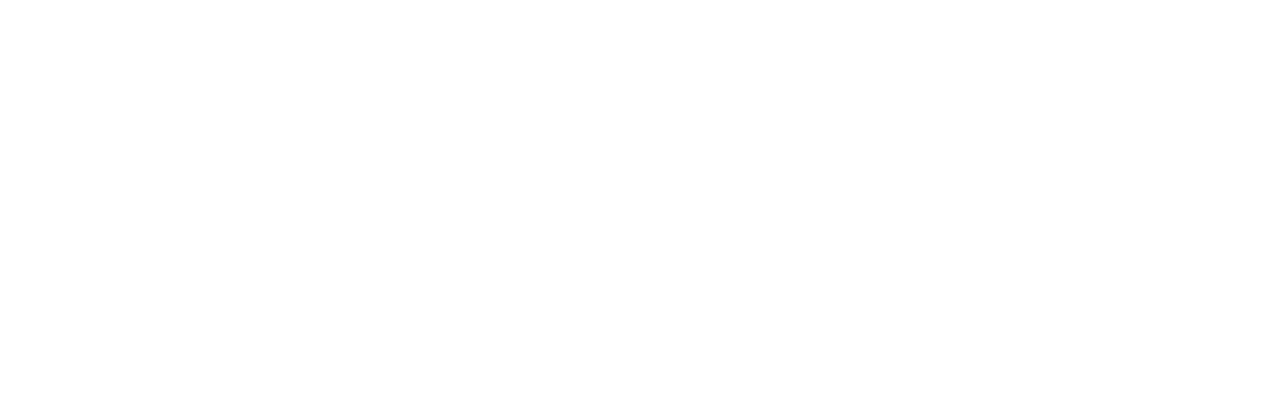
==== commit 65dfe073: "Added backgrounds, added animate.js, added jquery locally for offline work, added stroke outline for" ====
--- a/index.html
+++ b/index.html
@@ -3,11 +3,14 @@
 <head>
 <link rel="stylesheet" href="css/foundation.css" />
 <link rel="stylesheet" type="text/css" href="css/jquery.fullPage.css" />
+<link rel="stylesheet" href="css/animate.css"/>
 <link rel="stylesheet" href="css/style.css" />
 <link href='http://fonts.googleapis.com/css?family=Permanent+Marker' rel='stylesheet' type='text/css'>
-<script src="http://ajax.googleapis.com/ajax/libs/jquery/1.11.1/jquery.min.js"></script>
+<!-- <script src="http://ajax.googleapis.com/ajax/libs/jquery/1.11.1/jquery.min.js"></script> -->
+<script src="js/jquery.min.js"></script>
 <script src="js/jquery.easings.min.js"></script>
 <script type="text/javascript" src="js/jquery.fullPage.min.js"></script>
+<title>Billion tonnes out!</title>
 </head>
 
 <body>
@@ -20,17 +23,18 @@
 </ul>
 	
 <div id="fullpage">
-    <div class="section">
-	    <h1 class ="text-center">Let's stop a billion tonnes </br> of pollution</h1>
+    <div class="section" id="section0">
+	    <h1 class ="text-center animated bounceInLeft">Let's stop a billion tonnes </br> of pollution</h1>
+	    <h2 class ="text-center animated bounceInRight">Politicians can wipe out a billion tonnes of carbon with the stroke of a pen!</br>Let's make sure that happens!</h2>
     </div>
 
-	<div class="section">
-		<h1 class ="text-center">What's this all about?</h1>
+	<div class="section" id="section1">
+		<h1 class ="text-center animated bounceInLeft">What's this all about?</h1>
 	    <div class="slide"> 
 			<h2 class ="text-center">In the past,</h2>
 			<p class ="text-center">there was no limit to CO2 pollution...</p>
 			<div class="row">
-				  <div class="small-6 small-centered columns">
+				  <div class="small-9 small-centered columns">
 						<img src="img/slides/slide1.png">
 				  </div>
 			</div>
@@ -39,7 +43,7 @@
 		    <h2 class ="text-center">...now</h2>
 		    <p class ="text-center">in Europe big polluters need permits.</p>
 		    <div class="row">
-				  <div class="small-6 small-centered columns">
+				  <div class="small-9 small-centered columns">
 					    <img src="img/slides/slide2.png">
 				  </div>
 			</div>
@@ -48,7 +52,7 @@
 		    <h2 class ="text-center">Permits</h2>
 			<p class ="text-center">are issued by the EU, setting a cap on pollution...</p>
 			<div class="row">
-				  <div class="small-6 small-centered columns">
+				  <div class="small-9 small-centered columns">
 						<img src="img/slides/slide3.png">
 				  </div>
 			</div>
@@ -57,7 +61,7 @@
 		    <h2 class ="text-center">...but too many</h2>
 			<p class ="text-center">are being issued, giving little incentive to reduce pollution.</p>
 			<div class="row">
-				  <div class="small-6 small-centered columns">
+				  <div class="small-9 small-centered columns">
 						<img src="img/slides/slide4.png">
 				  </div>
 			</div>
@@ -66,7 +70,7 @@
 		    <h2 class ="text-center">Destroy</h2>
 			<p class ="text-center">one billion permits with Sandbag and take them out of the system...</p>
 			<div class="row">
-				  <div class="small-6 small-centered columns">
+				  <div class="small-9 small-centered columns">
 						<img src="img/slides/slide5.png">
 				  </div>
 			</div>
@@ -75,7 +79,7 @@
 		    <h2 class ="text-center">...and call</h2> 
 			<p class ="text-center">on EU politicians to not issue so many.</p>
 			<div class="row">
-				  <div class="small-6 small-centered columns">
+				  <div class="small-9 small-centered columns">
 						<img src="img/slides/slide6.png">
 				  </div>
 			</div>
@@ -84,7 +88,7 @@
 		    <h2 class ="text-center">Fewer permits</h2>
 			<p class ="text-center">means less pollution and more clean energy</p>
 			<div class="row">
-				  <div class="small-6 small-centered columns">
+				  <div class="small-9 small-centered columns">
 						<img src="img/slides/slide7.png">
 				  </div>
 			</div>
@@ -93,95 +97,149 @@
 		    <h2 class ="text-center">Join us</h2>
 			<p class ="text-center">and help stop one billion tonnes of pollution!</p>
 			<div class="row">
-				  <div class="small-6 small-centered columns">
+				  <div class="small-9 small-centered columns">
 						<img src="img/slides/slide8.png">
 				  </div>
 			</div>
 	    </div>
 	</div>
 
-    <div class="section">
+    <div class="section" id="section2">
 	    <h1 class ="text-center">Companies</h1>
 	    <!-- <div class="slide"> 
-		    <div class ="small-6 small-centered columns" id="companies"></div>
+		    <div class ="small-9 small-centered columns" id="companies"></div>
 	    </div> -->
+
+	    <div class ="small-9 small-centered columns" id="chart"></div>
+
+
     </div>
 
-    <div class="section">
+    <div class="section" id="section3">
 	    <h1 class ="text-center">What you can do</h1>
     </div>
 </div>
 
 </body>
 
-<!-- <script src="js/d3.v3.js"></script>
+<script src="js/d3.v3.js"></script>
 <script>
-
-var diameter = 700,
-    format = d3.format(",d"),
-    color = d3.scale.category20c();
-
-var bubble = d3.layout.pack()
-    .sort(null)
-    .size([diameter, diameter])
-    .padding(1.5);
-
-var svg = d3.select("#companies").append("svg")
-    .attr("width", diameter)
-    .attr("height", diameter)
-    .attr("class", "bubble");
-
-d3.json("data/top30.json", function(error, root) {
-  var node = svg.selectAll(".node")
-      .data(bubble.nodes(classes(root))
-      .filter(function(d) { return !d.children; }))
-    .enter().append("g")
-      .attr("class", "node")
-      .attr("transform", function(d) { return "translate(" + d.x + "," + d.y + ")"; });
-
-  node.append("title")
-      .text(function(d) { return d.className + ": " + format(d.value); });
-
-  node.append("circle")
-      .attr("r", function(d) { return d.r; })
-      .style("fill", function(d) { return color(d.packageName); });
-
-  node.append("text")
-      .attr("dy", ".3em")
-      .style("text-anchor", "middle")
-      .text(function(d) { return d.className.substring(0, d.r / 3); });
+var margin = {
+    top: 0,
+    right: 0,
+    bottom: 0,
+    left: 0
+},
+width = 960 - margin.left - margin.right,
+    height = 500 - margin.top - margin.bottom;
+
+var n = 30,
+    m = 1,
+    padding = 6,
+    radius = d3.scale.sqrt().range([0, 30]),
+    color = d3.scale.category10().domain(d3.range(m)),
+    x = d3.scale.ordinal().domain(d3.range(m)).rangePoints([0, width], 1);
+
+var nodes = d3.range(n).map(function () {
+    var i = Math.floor(Math.random() * m), //color
+        v = (i + 1) / m * -Math.log(Math.random()); //value
+    return {
+        radius: radius(v),
+        color: color(i),
+        cx: x(i),
+        cy: height / 2,
+    };
+
 });
 
-// Returns a flattened hierarchy containing all leaf nodes under the root.
-function classes(root) {
-  var classes = [];
-
-  function recurse(name, node) {
-    if (node.children) node.children.forEach(function(child) { recurse(node.name, child); });
-    else classes.push({packageName: name, className: node.name, value: node.size});
-  }
-
-  recurse(null, root);
-  return {children: classes};
+var force = d3.layout.force()
+    .nodes(nodes)
+    .size([width, height])
+    .gravity(0.1)
+    .charge(1)
+    .on("tick", tick)
+    .start();
+
+var svg = d3.select("#chart").append("svg")
+    .attr("width", width + margin.left + margin.right)
+    .attr("height", height + margin.top + margin.bottom)
+    .append("g")
+    .attr("transform", "translate(" + margin.left + "," + margin.top + ")");
+
+var circle = svg.selectAll("circle")
+    .data(nodes)
+    .enter().append("circle")
+    .attr("r", function (d) {
+    return d.radius;
+})
+    .style("fill", function (d) {
+    return d.color;
+})
+    .style("stroke", "#FFF" )
+
+    .call(force.drag);
+
+function tick(e) {
+    circle.each(gravity(.2 * e.alpha))
+        .each(collide(.5))
+        .attr("cx", function (d) {
+        return d.x;
+    })
+        .attr("cy", function (d) {
+        return d.y;
+    });
 }
 
-d3.select(self.frameElement).style("height", diameter + "px");
-
+// Move nodes toward cluster focus.
+function gravity(alpha) {
+    return function (d) {
+        d.y += (d.cy - d.y) * alpha;
+        d.x += (d.cx - d.x) * alpha;
+    };
+}
+
+// Resolve collisions between nodes.
+function collide(alpha) {
+    var quadtree = d3.geom.quadtree(nodes);
+    return function (d) {
+        var r = d.radius + radius.domain()[1] + padding,
+            nx1 = d.x - r,
+            nx2 = d.x + r,
+            ny1 = d.y - r,
+            ny2 = d.y + r;
+        quadtree.visit(function (quad, x1, y1, x2, y2) {
+            if (quad.point && (quad.point !== d)) {
+                var x = d.x - quad.point.x,
+                    y = d.y - quad.point.y,
+                    l = Math.sqrt(x * x + y * y),
+                    r = d.radius + quad.point.radius + (d.color !== quad.point.color) * padding;
+                if (l < r) {
+                    l = (l - r) / l * alpha;
+                    d.x -= x *= l;
+                    d.y -= y *= l;
+                    quad.point.x += x;
+                    quad.point.y += y;
+                }
+            }
+            return x1 > nx2 || x2 < nx1 || y1 > ny2 || y2 < ny1;
+        });
+    };
+}
 </script>
- -->
+
 <script>
 	$(document).ready(function() {
 	    $('#fullpage').fullpage({
 	    	verticalCentered: true,
 	        resize : true,
-	        sectionsColor : ['#ccc', '#ccc', '#ccc', '#ccc'],
+	        sectionsColor : ['#ccc', '#ccc', '#ccc'],
 	        anchors:['landing', 'what', 'companies', 'action'],
 	        scrollingSpeed: 700,
 	        easing: 'easeInQuart',
 	        menu: true,
 	        navigation: false,
 	        navigationPosition: 'left',
-	        navigationTooltips: ['firstSlide', 'secondSlide', 'thirdSlide'],
+	        // navigationTooltips: ['firstSlide', 'secondSlide', 'thirdSlide'],
 	        slidesNavigation: true,
 	        slidesNavPosition: 'bottom',
 	        loopBottom: false,
--- a/css/style.css
+++ b/css/style.css
@@ -39,8 +39,61 @@
 	display: block;
 }
 
+img {
+	width:150%;
+}
+
 @media only screen and (max-width: 600px) {
 
-   h1 { font-size: 2rem; }
+   h1 { font-size: 2.5rem; }
+   p { font-size: 2rem; }
 
+}
+
+/* Backgrounds will cover all the section
+* --------------------------------------- */
+#section0,
+#section1,
+#section2,
+#section3{
+    background-size: cover;
+}
+
+/* Defining each sectino background and styles 
+* --------------------------------------- */
+#section0{
+    background-image: url(imgs/bg1.jpg);
+    padding: 30% 0 0 0;
+}
+
+#section2{
+    background-image: url(/img/money.jpg);
+    padding: 6% 0 0 0;
+}
+
+#section2 h1{
+   -webkit-text-stroke: 1px black;
+   color: white;
+   text-shadow:
+       3px 3px 0 #000,
+     -1px -1px 0 #000,  
+      1px -1px 0 #000,
+      -1px 1px 0 #000,
+       1px 1px 0 #000;
+}
+
+#section3{
+    background-image: url(/img/clock.jpg);
+    padding: 6% 0 0 0;
+}
+#section3 h1{
+    color: #000;
+}
+
+
+/*Adding background for the slides
+* --------------------------------------- */
+#slide1{
+    /*background-image: url(img/clock.jpg);*/
+    padding: 6% 0 0 0;
 }